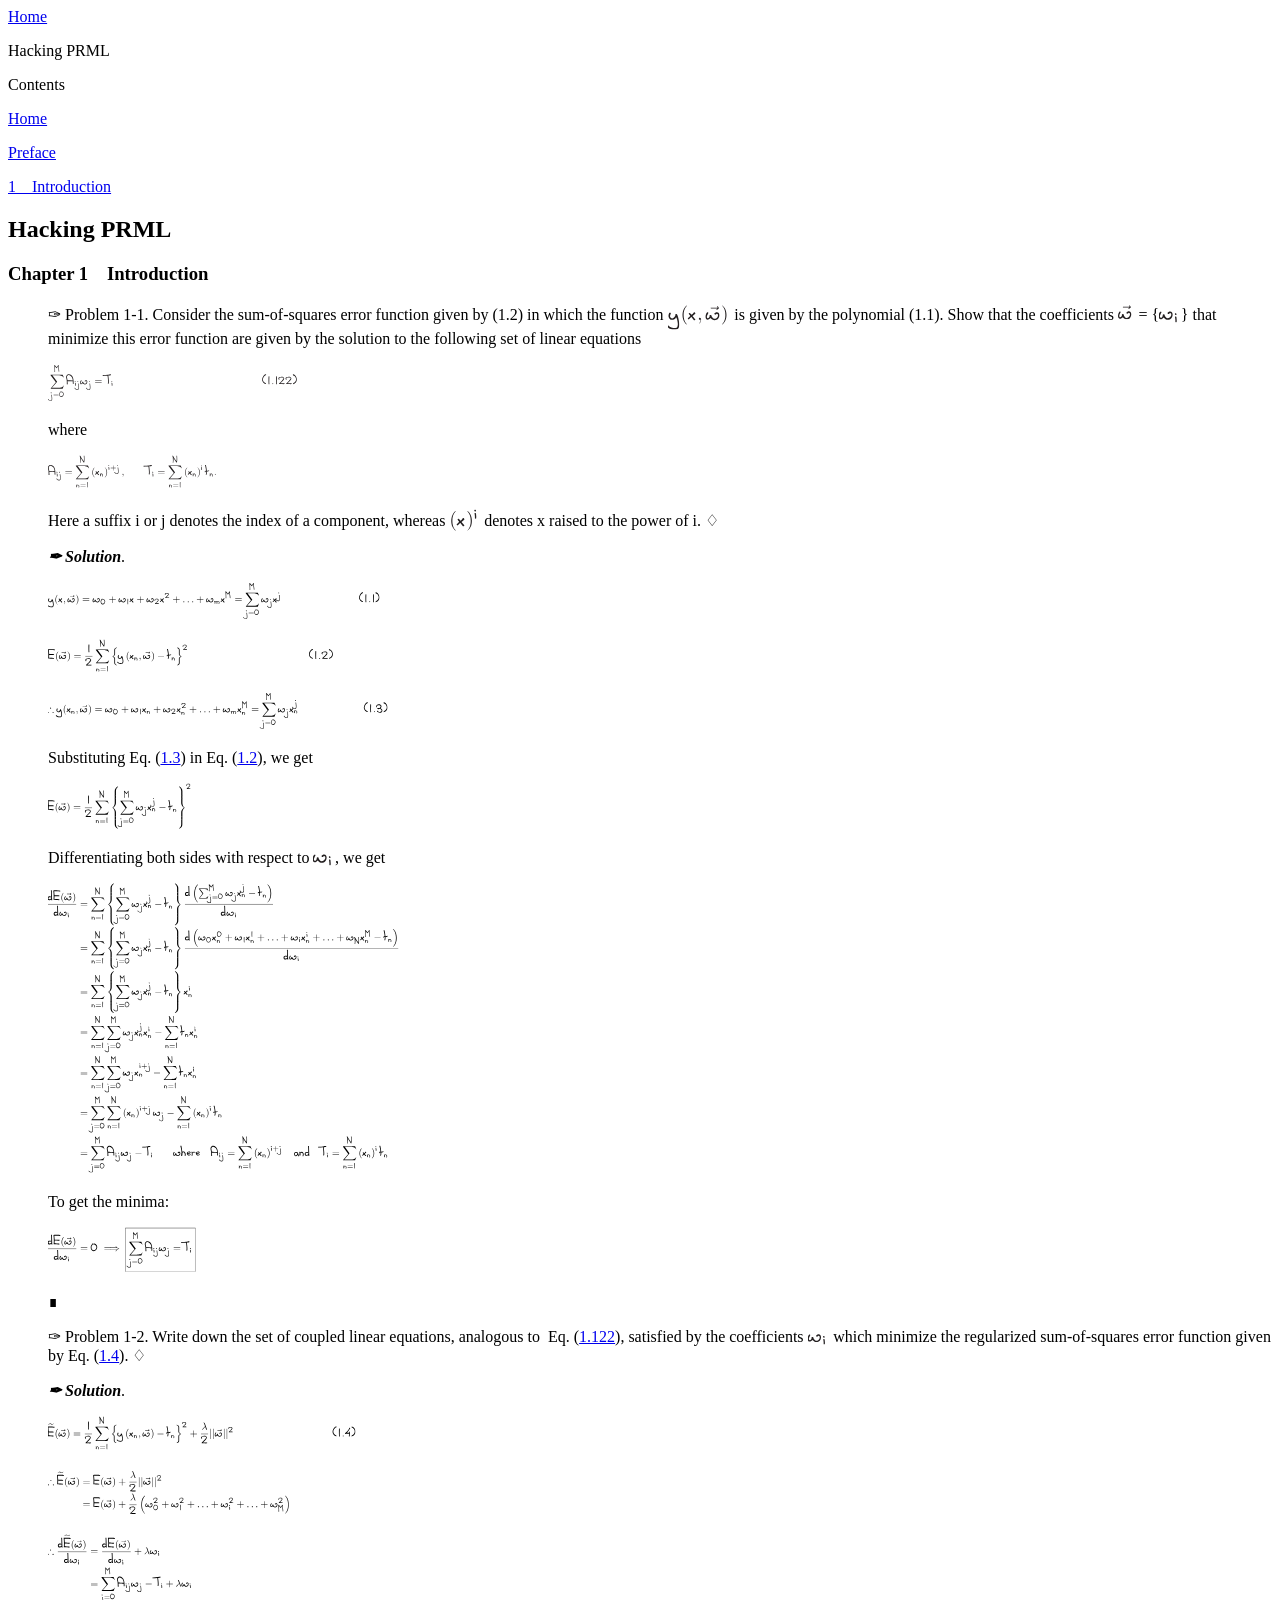
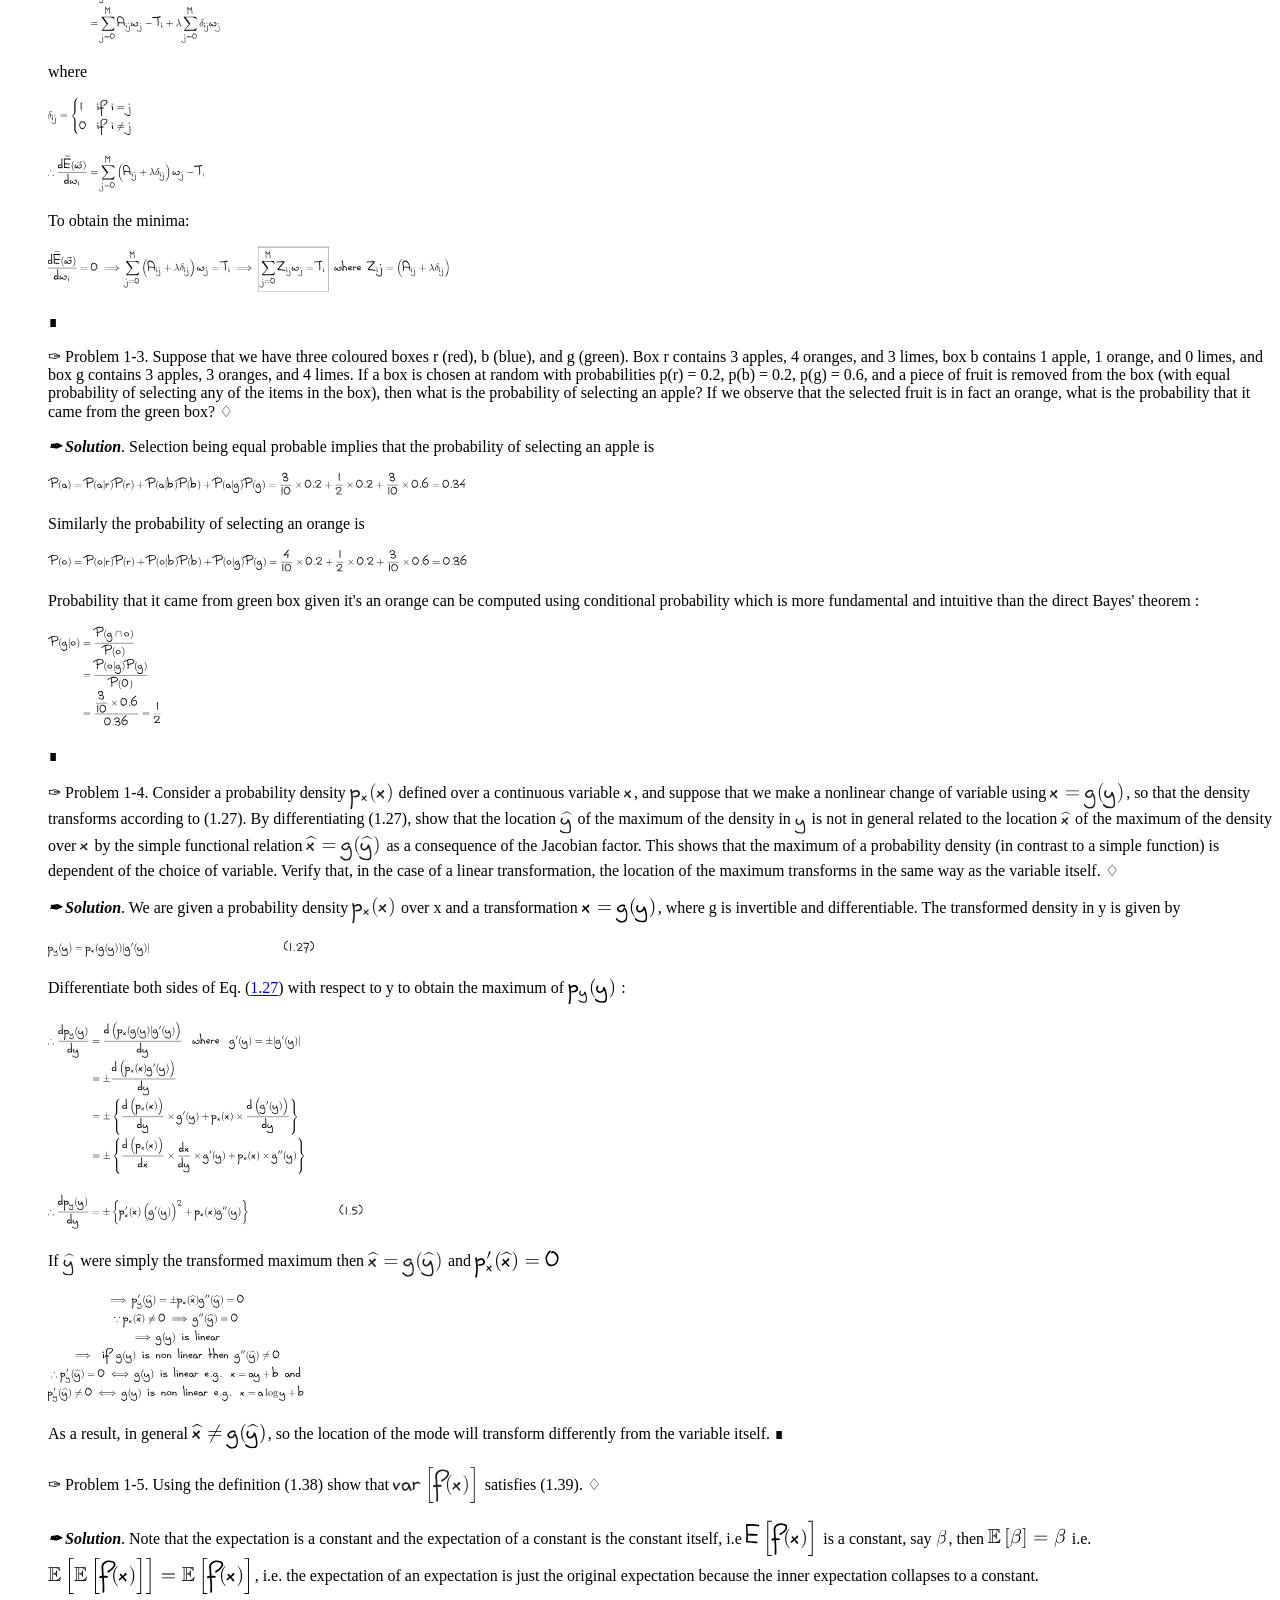
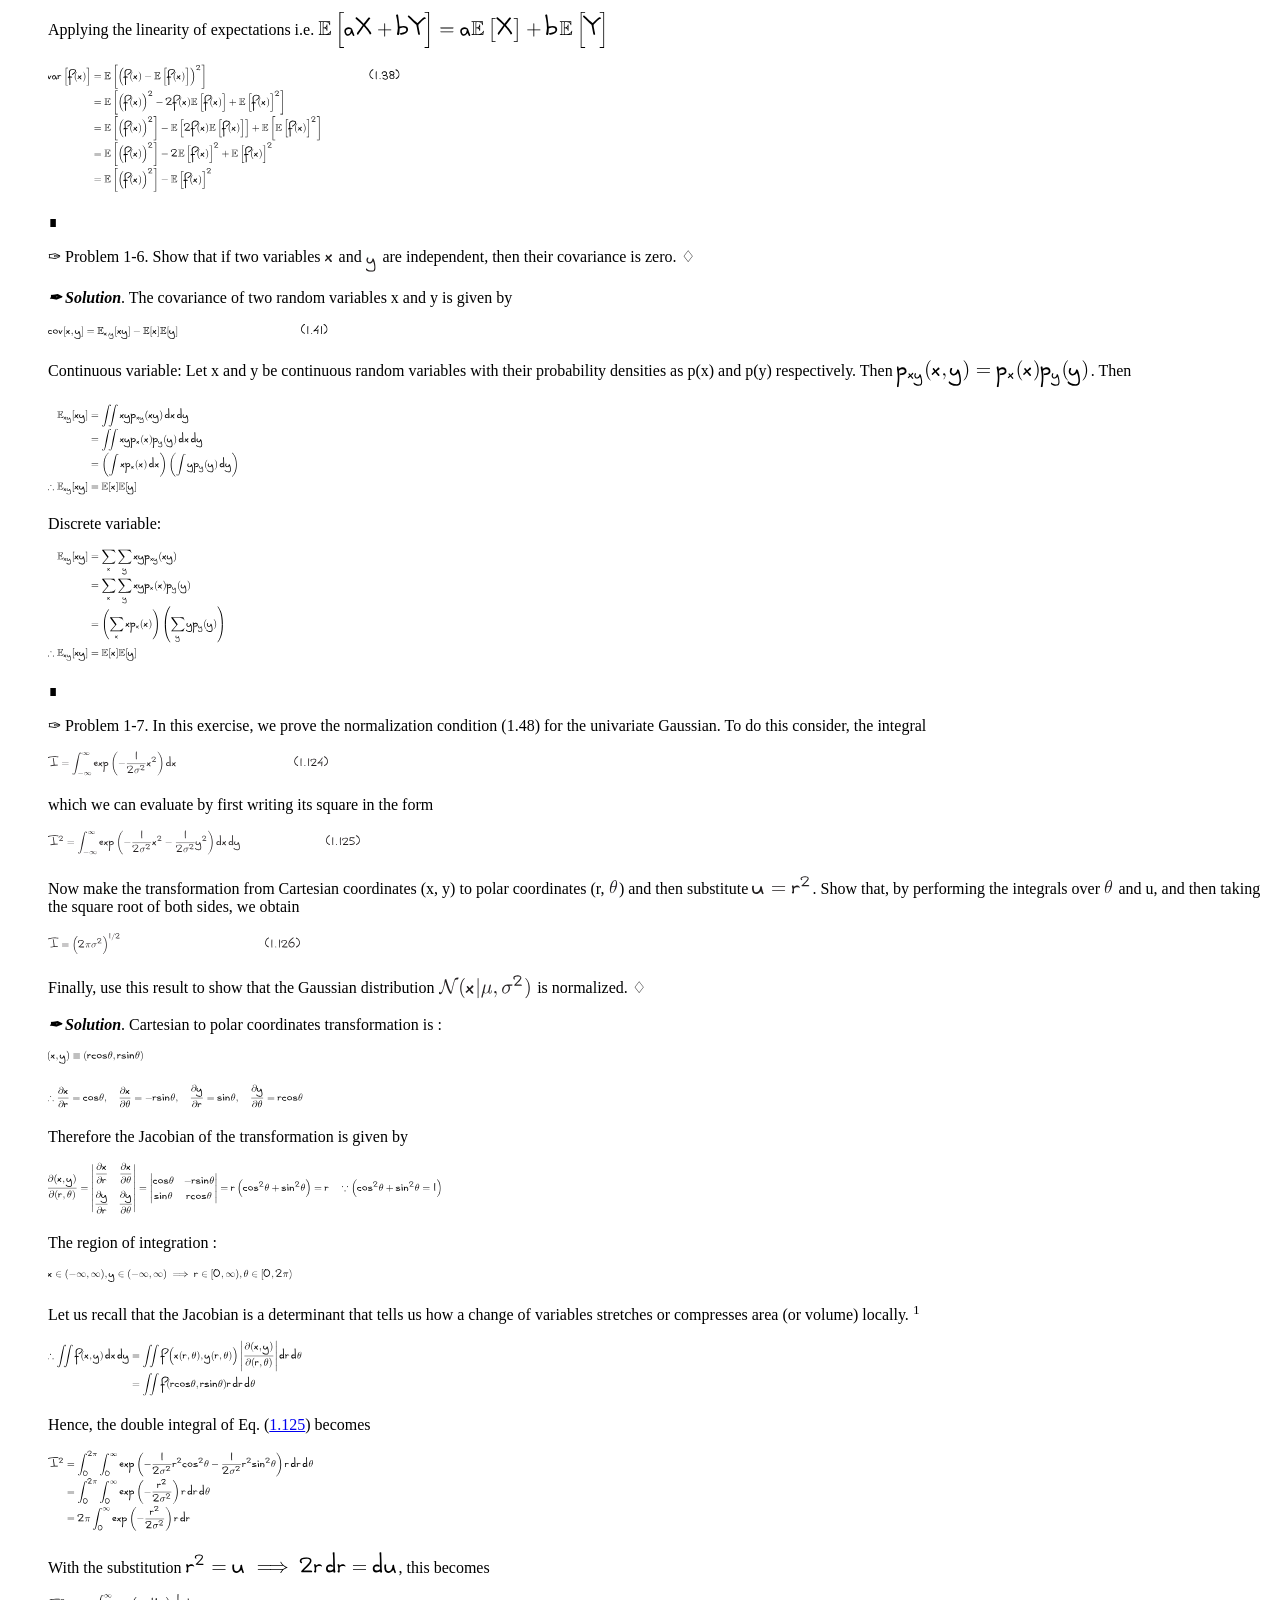
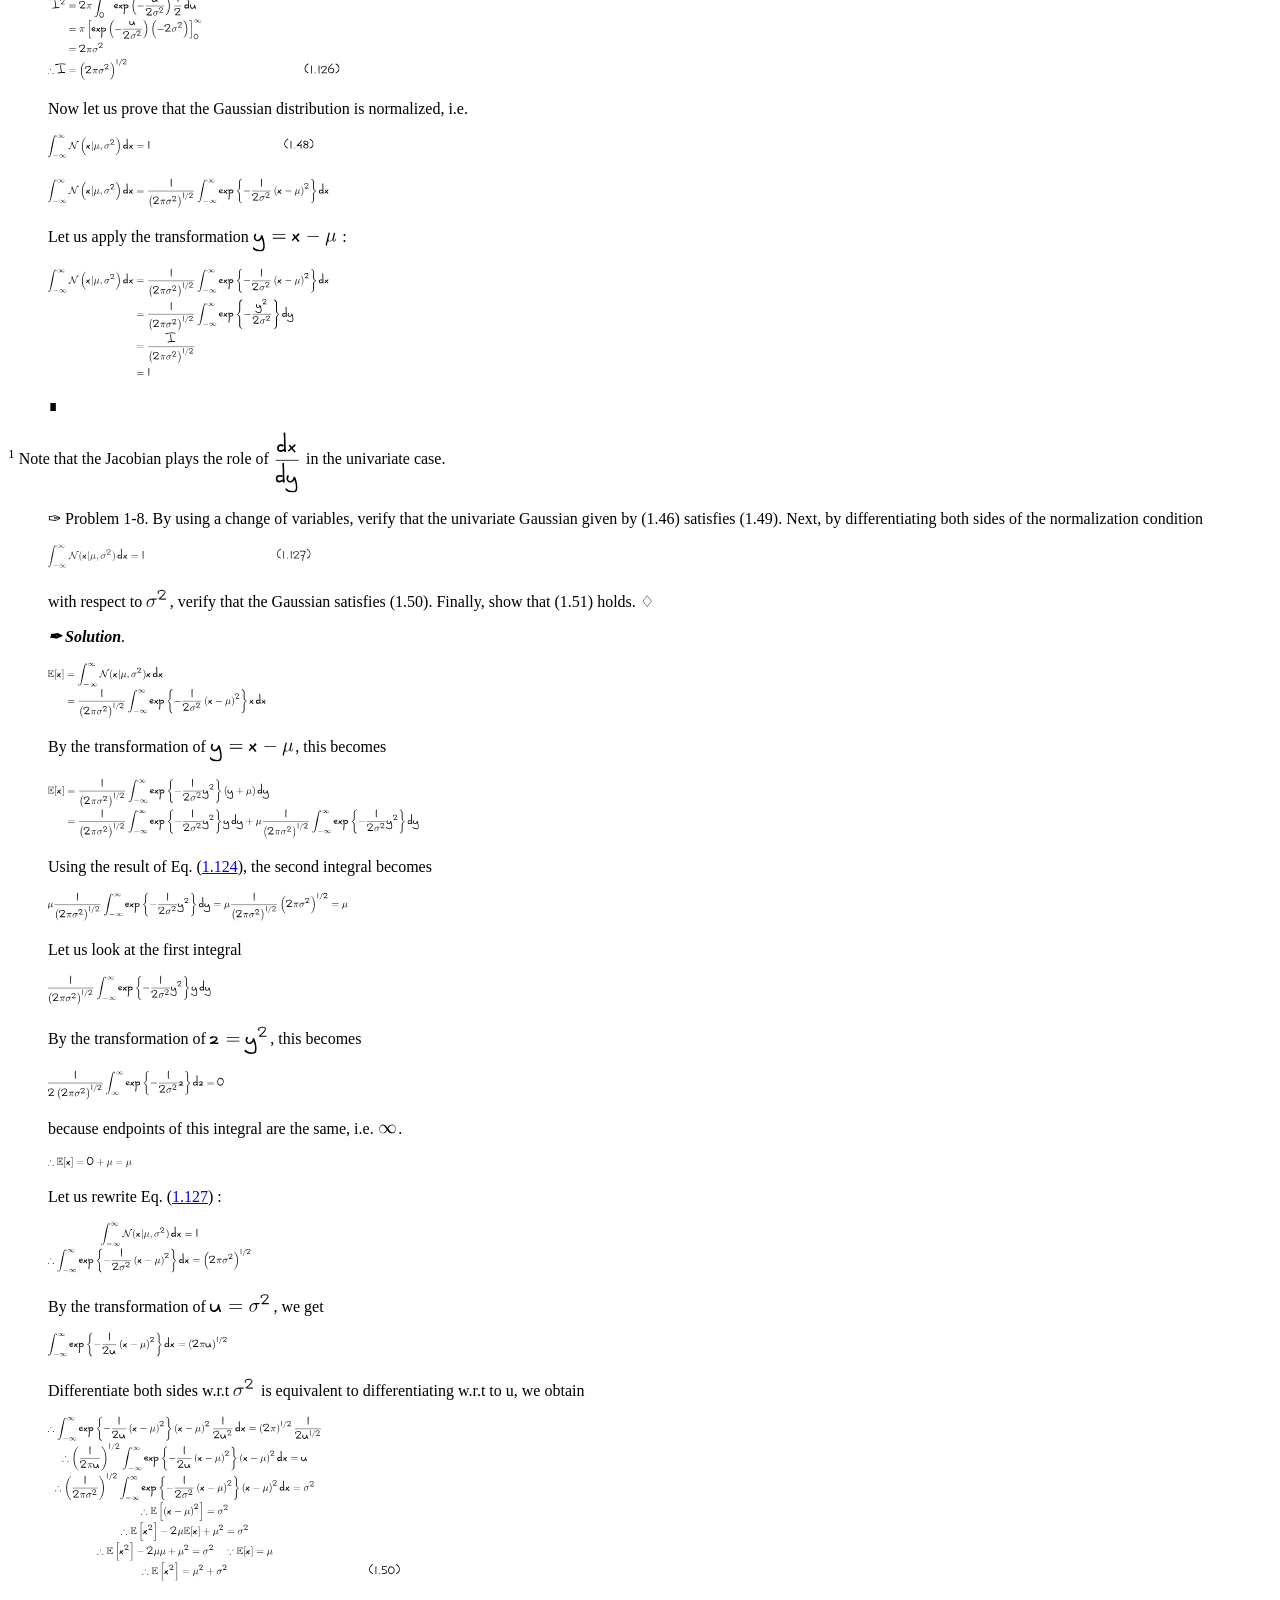
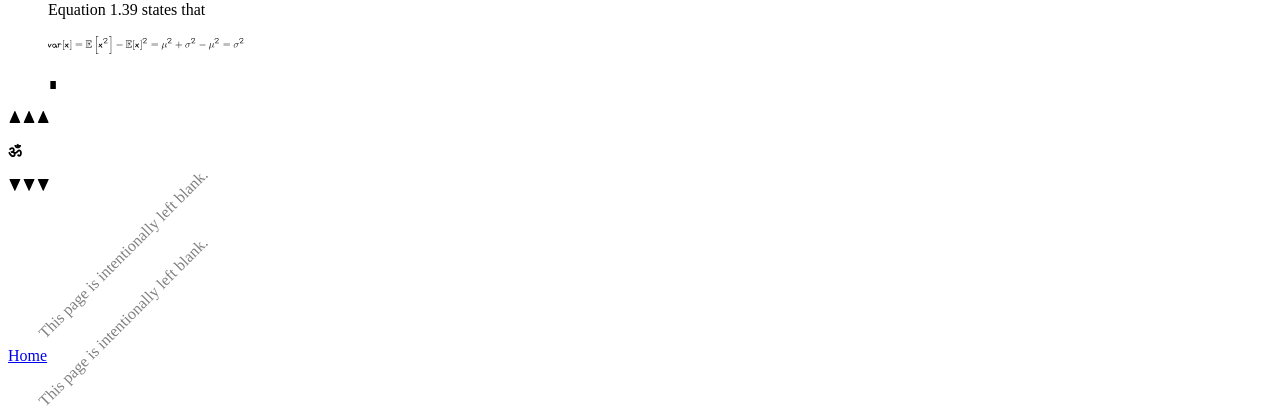
==== Introduction.html @ 2250171c "lwarp generated html" ====
<!DOCTYPE html>
<html lang="en-US">
<head>
<meta charset="UTF-8" />
<meta name="generator" content="LaTeX Lwarp package" />
<meta name="viewport" content="width=device-width, initial-scale=1.0" />
<title>Hacking PRML — Introduction</title>
<link rel="stylesheet" type="text/css" href="lwarp_sagebrush.css" />
</head>
<body>


<a id="prml2latex-autopage-11"></a>
<nav class="topnavigation"><a href="index.html" class="linkhome" >
Home</a></nav>


<div class="bodyandsidetoc">
<div class="sidetoccontainer">


<nav class="sidetoc">


<div class="sidetoctitle">
<p>
<span class="sidetocthetitle">Hacking PRML</span>
</p>
<p>
Contents
</p>
</div>


<div class="sidetoccontents">
<p>
<a href="index.html" class="linkhome" >
Home</a>
</p>
<p>
<a href="Preface.html#autosec-8" class="tocchapter" >
Preface</a>
</p>


<p>
<a href="Introduction.html#autosec-12" class="tocchapter" >
<span class="sectionnumber">1</span>&#x2003;Introduction</a>
</p>


</div>
</nav>
</div>


<main class="bodycontainer">


<section class="textbody">

<h1>Hacking PRML</h1>
<!--
...... chapter Introduction ......
-->
<h3 id="autosec-12">Chapter&nbsp;<span class="sectionnumber">1&#x2003;</span>Introduction</h3>
<a id="prml2latex-autopage-12"></a>
<a id="prml2latex-autofile-2"></a>
<div class="amsthmbodyproblemstyle">

<ul class="list" style="list-style-type:none">


<li>
<p>
<span class="listmarker"><a id="prml2latex-autopage-13"></a>
<span class="amsthmnameproblemstyle">&#x2711; <span class="underline">Problem</span></span><span class="amsthmnumberproblemstyle"> <span class="textup"><span class="underline">1‐1</span></span></span>. </span> Consider the sum‐of‐squares
error function given by (1.2) in which the function <span
      id="lateximage-prml2latex-2"
      class="lateximagesource"
><!--
y(x, w
     ⃗)
--><img
   src="prml2latex-images/430C660BFCEB902F903CAF4CB06759BF.svg"
   alt="\( y(x, \vec {w}) \)"
   role="math"
   style="width:3.92302em ; vertical-align:-0.63538em "
   class="lateximage"
></span> is given by the polynomial (1.1). Show that the coefficients <span
   id="lateximage-prml2latex-3"
   class="lateximagesource"
><!--
w
⃗
--><img
   src="prml2latex-images/718BEB2C785594200C86D8C159D6569E.svg"
   alt="\( \vec {w} \)"
   role="math"
   style="width:1.03017em ; vertical-align:-0.02502em "
   class="lateximage"
></span> = {<span
   id="lateximage-prml2latex-4"
   class="lateximagesource"
><!--
wi
--><img
      src="prml2latex-images/3876085A756CE5FAAEE4A1AC60D9E277.svg"
      alt="\( w_i \)"
      role="math"
      style="width:1.35521em ; vertical-align:-0.18964em "
      class="lateximage"
></span>} that minimize this error function are given by the solution to the following set of linear equations
</p>


<div class="displaymath">

<a id="autoid-1" ></a >

<p>
<span
      id="lateximage-prml2latex-5"
      class="lateximagesource"
><!--
M
X
      Aij wj = Ti   (1.122)
j=0
--><img
      src="prml2latex-images/image-5.svg"
      alt="(1.122–1.122) \{begin}{gather*}   \sum _{j=0}^{M} A_{ij}w_j = T_i \tag {1.122} \label {1.122} \{end}{gather*} "
      style=""
      class="lateximage"
></span>
</p>
</div>

<p>
where
</p>


<div class="displaymath">

<a id="autoid-2" ></a >

<p>
<span
      id="lateximage-prml2latex-6"
      class="lateximagesource"
><!--
        N
        X                          N
                                   X
                  i+j                         i
Aij =         (xn )     ,   Ti =         (xn ) tn .
        n=1                        n=1
--><img
      src="prml2latex-images/image-6.svg"
      alt="(1.1–1.0) \{begin}{gather*}   A_{ij} = \sum _{n=1}^{N} \left (x_n\right )^{i+j}, \qquad T_i = \sum _{n=1}^{N} \left (x_n\right )^i t_n. \{end}{gather*} "
      style=""
      class="lateximage"
></span>
</p>
</div>

<p>
Here a suffix i or j denotes the index of a component, whereas <span
      id="lateximage-prml2latex-7"
      class="lateximagesource"
><!--
(x)i
--><img
   src="prml2latex-images/BEADD9C9FF6D4D2D357179B3F1DDE1F2.svg"
   alt="\( (x)^i \)"
   role="math"
   style="width:1.92738em ; vertical-align:-0.3125em "
   class="lateximage"
></span> denotes x raised to the power of i. <span class="theoremendmark">♢</span>
</p>

</li>

</ul>

</div>
<div class="amsthmproof">
<a id="prml2latex-autopage-26"></a>

<ul class="list" style="list-style-type:none">


<li>
<p>
<span class="listmarker"> <span class="amsthmproofname"><em><b> &#x2712; <span class="underline">Solution</span></b></em>.</span></span>
</p>


<div class="displaymathnumbered">

<a id="autoid-3" ></a >

<p>
<span
      id="lateximage-prml2latex-8"
      class="lateximagesource"
><!--
                                                 M
                                                 X        j
     ⃗ ) = w0 + w1 x + w2 x2 + . . . + wm xM =
y(x, w                                                 wj x   (1.1)
                                                 j=0
--><img
      src="prml2latex-images/image-8.svg"
      alt="(1.1) \{begin}{gather}    y(x, \vec {w}) = w_0 + w_1 x + w_2 x^2 + \ldots + w_m x^M = \sum _{j=0}^{M} w_j x^j \label {1.1} \{end}{gather} "
      style=""
      class="lateximage"
></span>
</p>
</div>



<div class="displaymathnumbered">

<a id="autoid-4" ></a >

<p>
<span
      id="lateximage-prml2latex-9"
      class="lateximagesource"
><!--
         1 Xn                 o2
            N
E(⃗
  w) =       y (xn , w
                     ⃗ ) − tn      (1.2)
         2
           n=1
--><img
      src="prml2latex-images/image-9.svg"
      alt="(1.2) \{begin}{gather}   E(\vec {w}) = \dfrac {1}{2} \sum _{n=1}^{N} \left \{ y\left (x_n, \vec {w}\right ) - t_n\right \}^2 \label {1.2} \{end}{gather} "
      style=""
      class="lateximage"
></span>
</p>
</div>



<div class="displaymathnumbered">

<a id="autoid-5" ></a >

<p>
<span
      id="lateximage-prml2latex-10"
      class="lateximagesource"
><!--
                                                      M
                                                      X         j
         ⃗ ) = w0 + w1 xn + w2 x2
∴ y(xn , w                                      M
                                n + . . . + wm xn =         wj xn   (1.3)
                                                      j=0
--><img
      src="prml2latex-images/image-10.svg"
      alt="(1.3) \{begin}{gather}   \therefore y(x_n, \vec {w}) = w_0 + w_1 x_n + w_2 x_n^2 + \ldots + w_m x_n^M = \sum _{j=0}^{M} w_j x_n^j \label {1.3} \{end}{gather} "
      style=""
      class="lateximage"
></span>
</p>
</div>

<p>
Substituting&nbsp;Eq.&nbsp;<span class="textup">(<a href="Introduction.html#lateximage-prml2latex-10">1.3</a>)</span> in&nbsp;Eq.&nbsp;<span class="textup">(<a href="Introduction.html#lateximage-prml2latex-9">1.2</a>)</span>, we get
</p>


<div class="displaymath">

<a id="autoid-6" ></a >

<p>
<span
      id="lateximage-prml2latex-11"
      class="lateximagesource"
><!--
                                    2
           N 
           X XM                     
                                     
         1                 j
E(⃗
  w) =                  wj xn − tn
         2                          
             n=1 j=0                
--><img
      src="prml2latex-images/image-11.svg"
      alt="(1.4–1.3) \{begin}{gather*}   E(\vec {w}) = \dfrac {1}{2} \sum _{n=1}^{N} \left \{ \sum _{j=0}^{M} w_j x_n^j - t_n \right \}^2 \{end}{gather*} "
      style=""
      class="lateximage"
></span>
</p>
</div>

<p>
Differentiating both sides with respect to <span
      id="lateximage-prml2latex-12"
      class="lateximagesource"
><!--
wi
--><img
      src="prml2latex-images/3876085A756CE5FAAEE4A1AC60D9E277.svg"
      alt="\( w_i \)"
      role="math"
      style="width:1.35521em ; vertical-align:-0.18964em "
      class="lateximage"
></span>, we get
</p>


<div class="displaymath">

<a id="autoid-7" ></a >

<p>
<span
      id="lateximage-prml2latex-13"
      class="lateximagesource"
><!--
                                                           
                                              PM       j
            N                            
                                          d   j=0 wj xn − tn
dE(⃗
   w)       X XM
                                j
        =               wj xn − tn
 dwi                                             dwi
            n=1 j=0                      
                                                                                              
            N 
              X                          
                                           d w0 x0       1               i               M
                                                  n + w1 xn + . . . + wi xn + . . . + wN xn − tn
            X   M
                                j
        =               wj xn − tn
                                                                                  dwi
            n=1 j=0                      
                                         
               M                         
            X X
            N
                                j
                                          
        =               wj xn − tn          xin
                                         
            n=1 j=0                      
            N X
            X M                         N
                                        X
                          j
        =             wj xn xin −             tn xin
            n=1 j=0                     n=1

            N X
            X M                         N
                                        X
                          i+j
        =             wj xn         −         tn xin
            n=1 j=0                     n=1

            M X
            X N                               N
                                              X
                              i+j                       i
        =             (xn )         wj −            (xn ) tn
            j=0 n=1                           n=1

            M
            X                                                   N
                                                                X                                 N
                                                                                                  X
                                                                              i+j                           i
        =         Aij wj − Ti             where         Aij =         (xn )          and   Ti =         (xn ) tn
            j=0                                                 n=1                               n=1
--><img
      src="prml2latex-images/image-13.svg"
      alt="(1.4–1.3) \{begin}{align*}   \dfrac {dE(\vec {w})}{dw_i} &amp;= \sum _{n=1}^{N} \left \{ \sum _{j=0}^{M} w_j x_n^j - t_n \right \} \dfrac {d\left (\sum _{j=0}^{M} w_j x_n^j - t_n\right )}{dw_i} \\ &amp;= \sum _{n=1}^{N} \left \{
\sum _{j=0}^{M} w_j x_n^j - t_n \right \} \dfrac {d\left (w_0 x_n^0 + w_1 x_n^1 + \ldots + w_i x_n^i + \ldots + w_N x_n^M - t_n\right )}{dw_i} \\ &amp;= \sum _{n=1}^{N} \left \{ \sum _{j=0}^{M} w_j x_n^j - t_n \right \} x_n^i \\ &amp;=
\sum _{n=1}^{N} \sum _{j=0}^{M} w_j x_n^j x_n^i - \sum _{n=1}^{N} t_n x_n^i \\ &amp;= \sum _{n=1}^{N} \sum _{j=0}^{M} w_j x_n^{i + j} - \sum _{n=1}^{N} t_n x_n^i \\ &amp;= \sum _{j=0}^{M} \sum _{n=1}^{N} \left (x_n\right )^{i + j} w_j -
\sum _{n=1}^{N} \left (x_n\right )^i t_n \\ &amp;= \sum _{j=0}^M A_{ij} w_j - T_i \qquad \text {where} \quad A_{ij} = \sum _{n=1}^{N} \left (x_n\right )^{i + j} \quad \text {and} \quad T_i = \sum _{n=1}^{N} \left (x_n\right )^i t_n
\{end}{align*} "
      style=""
      class="lateximage"
></span>
</p>
</div>

<p>
To get the minima:
</p>


<div class="displaymath">

<a id="autoid-8" ></a >

<p>
<span
      id="lateximage-prml2latex-14"
      class="lateximagesource"
><!--
                 M
                 X
dE(⃗
   w)
        = 0 =⇒         Aij wj = Ti
 dwi             j=0
--><img
      src="prml2latex-images/image-14.svg"
      alt="(1.4–1.3) \{begin}{gather*}   \dfrac {dE(\vec {w})}{dw_i} = 0 \implies \boxed {\sum _{j=0}^M A_{ij} w_j = T_i} \{end}{gather*} "
      style=""
      class="lateximage"
></span>
</p>
</div>

<p>
<span class="theoremendmark">&#x220E;</span>
</p>

</li>

</ul>

</div>
<div class="amsthmbodyproblemstyle">

<ul class="list" style="list-style-type:none">


<li>
<p>
<span class="listmarker"><a id="prml2latex-autopage-41"></a>
<span class="amsthmnameproblemstyle">&#x2711; <span class="underline">Problem</span></span><span class="amsthmnumberproblemstyle"> <span class="textup"><span class="underline">1‐2</span></span></span>. </span> Write down the set of
coupled linear equations, analogous to &nbsp;Eq.&nbsp;<span class="textup">(<a href="Introduction.html#lateximage-prml2latex-5">1.122</a>)</span>, satisfied by the coefficients <span
      id="lateximage-prml2latex-15"
      class="lateximagesource"
><!--
wi
--><img
   src="prml2latex-images/3876085A756CE5FAAEE4A1AC60D9E277.svg"
   alt="\( w_i \)"
   role="math"
   style="width:1.35521em ; vertical-align:-0.18964em "
   class="lateximage"
></span> which minimize the regularized sum‐of‐squares error function given by&nbsp;Eq.&nbsp;<span class="textup">(<a href="Introduction.html#lateximage-prml2latex-16">1.4</a>)</span>. <span class="theoremendmark">♢</span>
</p>

</li>

</ul>

</div>
<div class="amsthmproof">
<a id="prml2latex-autopage-44"></a>

<ul class="list" style="list-style-type:none">


<li>
<p>
<span class="listmarker"> <span class="amsthmproofname"><em><b> &#x2712; <span class="underline">Solution</span></b></em>.</span></span>
</p>



<div class="displaymathnumbered">

<a id="autoid-9" ></a >

<p>
<span
      id="lateximage-prml2latex-16"
      class="lateximagesource"
><!--
       1 Xn                o2 λ
         N
e
E(⃗
  w) =     y (xn , w            w||2
                   ⃗ ) − tn + ||⃗      (1.4)
       2                      2
         n=1
--><img
      src="prml2latex-images/image-16.svg"
      alt="(1.4) \{begin}{gather}   \widetilde {E}(\vec {w}) = \dfrac {1}{2} \sum _{n=1}^{N} \left \{ y\left (x_n, \vec {w}\right ) - t_n\right \}^2 + \dfrac {\lambda }{2} ||\vec {w}||^2 \label {1.4} \{end}{gather} "
      style=""
      class="lateximage"
></span>
</p>
</div>



<div class="displaymath">

<a id="autoid-10" ></a >

<p>
<span
      id="lateximage-prml2latex-17"
      class="lateximagesource"
><!--
  e             λ
∴ E(⃗
    w) = E(⃗      w||2
           w) + ||⃗
                2                                   
                λ
       = E(⃗
           w) +    w2    2            2            2
                    0 + w1 + . . . + wi + . . . + wM
                2
--><img
      src="prml2latex-images/image-17.svg"
      alt="(1.5–1.4) \{begin}{align*}   \therefore \widetilde {E}(\vec {w}) &amp;= E(\vec {w}) + \dfrac {\lambda }{2} ||\vec {w}||^2 \\ &amp;= E(\vec {w}) + \dfrac {\lambda }{2} \left (w_0^2 + w_1^2 + \ldots + w_i^2 + \ldots + w_M^2\right )
\{end}{align*} "
      style=""
      class="lateximage"
></span>
</p>
</div>



<div class="displaymath">

<a id="autoid-11" ></a >

<p>
<span
      id="lateximage-prml2latex-18"
      class="lateximagesource"
><!--
     e
    dE(⃗
       w)       dE(⃗
                   w)
∴           =       + λwi
     dwi       dwi
              M
              X
            =   Aij wj − Ti + λwi
                j=0

                M
                X                       M
                                        X
            =         Aij wj − Ti + λ         δij wj
                j=0                     j=0
--><img
      src="prml2latex-images/image-18.svg"
      alt="(1.5–1.4) \{begin}{align*}   \therefore \dfrac {d\widetilde {E}(\vec {w})}{dw_i} &amp;= \dfrac {dE(\vec {w})}{dw_i} + \lambda w_i \\ &amp;= \sum _{j=0}^M A_{ij} w_j - T_i + \lambda w_i \\ &amp;= \sum _{j=0}^M A_{ij} w_j - T_i +
\lambda \sum _{j=0}^M \delta _{ij} w_j \{end}{align*} "
      style=""
      class="lateximage"
></span>
</p>
</div>

<p>
where
</p>


<div class="displaymath">

<a id="autoid-12" ></a >

<p>
<span
      id="lateximage-prml2latex-19"
      class="lateximagesource"
><!--
      
      1 if i = j
δij =
      0 if i ̸= j
--><img
      src="prml2latex-images/image-19.svg"
      alt="(1.5–1.4) \{begin}{gather*}   \delta _{ij} = \begin{cases} 1 &amp; \text {if } i = j \\ 0 &amp; \text {if } i \neq j \end {cases} \{end}{gather*} "
      style=""
      class="lateximage"
></span>
</p>
</div>



<div class="displaymath">

<a id="autoid-13" ></a >

<p>
<span
      id="lateximage-prml2latex-20"
      class="lateximagesource"
><!--
     e          M 
                X               
    dE(⃗
       w)
∴           =         Aij + λδij wj − Ti
     dwi        j=0
--><img
      src="prml2latex-images/image-20.svg"
      alt="(1.5–1.4) \{begin}{gather*}   \therefore \dfrac {d\widetilde {E}(\vec {w})}{dw_i} = \sum _{j=0}^M\left (A_{ij} + \lambda \delta _{ij}\right ) w_j - T_i \{end}{gather*} "
      style=""
      class="lateximage"
></span>
</p>
</div>

<p>
To obtain the minima:
</p>


<div class="displaymath">

<a id="autoid-14" ></a >

<p>
<span
      id="lateximage-prml2latex-21"
      class="lateximagesource"
><!--
 e               M 
                 X                          M
                                             X                                    
dE(⃗
   w)
        = 0 =⇒         Aij + λδij wj = Ti =⇒   Zij wj = Ti where Zi j = Aij + λδij
 dwi             j=0                         j=0
--><img
      src="prml2latex-images/image-21.svg"
      alt="(1.5–1.4) \{begin}{gather*}   \dfrac {d\widetilde {E}(\vec {w})}{dw_i} = 0 \implies \sum _{j=0}^M\left (A_{ij} + \lambda \delta _{ij}\right ) w_j = T_i \implies \boxed {\sum _{j=0}^M Z_{ij} w_j = T_i} \text { where } Z_ij = \left
(A_{ij} + \lambda \delta _{ij}\right ) \{end}{gather*} "
      style=""
      class="lateximage"
></span>
</p>
</div>

<p>
<span class="theoremendmark">&#x220E;</span>
</p>

</li>

</ul>

</div>
<div class="amsthmbodyproblemstyle">

<ul class="list" style="list-style-type:none">


<li>
<p>
<span class="listmarker"><a id="prml2latex-autopage-57"></a>
<span class="amsthmnameproblemstyle">&#x2711; <span class="underline">Problem</span></span><span class="amsthmnumberproblemstyle"> <span class="textup"><span class="underline">1‐3</span></span></span>. </span> Suppose that we have three
coloured boxes r (red), b (blue), and g (green). Box r contains 3 apples, 4 oranges, and 3 limes, box b contains 1 apple, 1 orange, and 0 limes, and box g contains 3 apples, 3 oranges, and 4 limes. If a box is chosen at random with
probabilities p(r) = 0.2, p(b) = 0.2, p(g) = 0.6, and a piece of fruit is removed from the box (with equal probability of selecting any of the items in the box), then what is the probability of selecting an apple? If we observe that the
selected fruit is in fact an orange, what is the probability that it came from the green box? <span class="theoremendmark">♢</span>
</p>

</li>

</ul>

</div>
<div class="amsthmproof">
<a id="prml2latex-autopage-58"></a>

<ul class="list" style="list-style-type:none">


<li>
<p>
<span class="listmarker"> <span class="amsthmproofname"><em><b> &#x2712; <span class="underline">Solution</span></b></em>.</span></span> Selection being equal probable implies that the probability of selecting an apple is
</p>


<div class="displaymath">

<a id="autoid-15" ></a >

<p>
<span
      id="lateximage-prml2latex-22"
      class="lateximagesource"
><!--
                                                 3        1         3
P(a) = P(a|r)P(r) + P(a|b)P(b) + P(a|g)P(g) =      × 0.2 + × 0.2 +    × 0.6 = 0.34
                                                10        2        10
--><img
      src="prml2latex-images/image-22.svg"
      alt="(1.5–1.4) \{begin}{gather*}   P(a) = P(a | r) P(r) + P(a | b) P(b) + P(a | g) P(g) = \dfrac {3}{10} \times 0.2 + \dfrac {1}{2} \times 0.2 + \dfrac {3}{10} \times 0.6 = 0.34 \{end}{gather*} "
      style=""
      class="lateximage"
></span>
</p>
</div>

<p>
Similarly the probability of selecting an orange is
</p>


<div class="displaymath">

<a id="autoid-16" ></a >

<p>
<span
      id="lateximage-prml2latex-23"
      class="lateximagesource"
><!--
                                                 4        1         3
P(o) = P(o|r)P(r) + P(o|b)P(b) + P(o|g)P(g) =      × 0.2 + × 0.2 +    × 0.6 = 0.36
                                                10        2        10
--><img
      src="prml2latex-images/image-23.svg"
      alt="(1.5–1.4) \{begin}{gather*}   P(o) = P(o | r) P(r) + P(o | b) P(b) + P(o | g) P(g) = \dfrac {4}{10} \times 0.2 + \dfrac {1}{2} \times 0.2 + \dfrac {3}{10} \times 0.6 = 0.36 \{end}{gather*} "
      style=""
      class="lateximage"
></span>
</p>
</div>

<p>
Probability that it came from green box given it's an orange can be computed using conditional probability which is more fundamental and intuitive than the direct Bayes' theorem :
</p>


<div class="displaymath">

<a id="autoid-17" ></a >

<p>
<span
      id="lateximage-prml2latex-24"
      class="lateximagesource"
><!--
           P(g ∩ o)
P(g|o) =
            P(o)
           P(o|g)P(g)
      =
           P(0)
         3
           × 0.6   1
      = 10       =
          0.36     2
--><img
      src="prml2latex-images/image-24.svg"
      alt="(1.5–1.4) \{begin}{align*}   P(g | o) &amp;= \dfrac {P(g \cap o)}{P(o)} \\ &amp;= \dfrac {P(o | g) P(g)}{P(0)} \\ &amp;= \dfrac {\dfrac {3}{10} \times 0.6}{0.36} = \dfrac {1}{2} \{end}{align*} "
      style=""
      class="lateximage"
></span>
</p>
</div>

<p>
<span class="theoremendmark">&#x220E;</span>
</p>

</li>

</ul>

</div>
<div class="amsthmbodyproblemstyle">

<ul class="list" style="list-style-type:none">


<li>
<p>
<span class="listmarker"><a id="prml2latex-autopage-65"></a>
<span class="amsthmnameproblemstyle">&#x2711; <span class="underline">Problem</span></span><span class="amsthmnumberproblemstyle"> <span class="textup"><span class="underline">1‐4</span></span></span>. </span> Consider a probability
density <span
      id="lateximage-prml2latex-25"
      class="lateximagesource"
><!--
px (x)
--><img
   src="prml2latex-images/335AE5B809A033D13181FDA533A18204.svg"
   alt="\( p_x(x) \)"
   role="math"
   style="width:2.79497em ; vertical-align:-0.72632em "
   class="lateximage"
></span> defined over a continuous variable <span
   id="lateximage-prml2latex-26"
   class="lateximagesource"
><!--
x
--><img
   src="prml2latex-images/F7AE1A92BBF3A6F92B497AD182CCAE54.svg"
   alt="\( x \)"
   role="math"
   style="width:0.63008em ; vertical-align:-0.03326em "
   class="lateximage"
></span>, and suppose that we make a nonlinear change of variable using <span
   id="lateximage-prml2latex-27"
   class="lateximagesource"
><!--
x = g(y)
--><img
   src="prml2latex-images/6008B45E81D750979283DE941E72C250.svg"
   alt="\( x = g(y) \)"
   role="math"
   style="width:4.74423em ; vertical-align:-0.65857em "
   class="lateximage"
></span>, so that the density transforms according to (1.27). By differentiating (1.27), show that the location <span
   id="lateximage-prml2latex-28"
   class="lateximagesource"
><!--
y
b
--><img
   src="prml2latex-images/39033BE3255205E23F3436DF6750E44B.svg"
   alt="\( \widehat {y} \)"
   role="math"
   style="height:1.53816em ; vertical-align:-0.63538em "
   class="lateximage"
></span> of the maximum of the density in <span
   id="lateximage-prml2latex-29"
   class="lateximagesource"
><!--
y
--><img
   src="prml2latex-images/D90B03B2FCB9CE7D9F2F1D60E738CCAA.svg"
   alt="\( y \)"
   role="math"
   style="width:0.79518em ; vertical-align:-0.63538em "
   class="lateximage"
></span> is not in general related to the location <span
   id="lateximage-prml2latex-30"
   class="lateximagesource"
><!--
x
b
--><img
   src="prml2latex-images/381D9D580DE6FAB71C4D374B6FC7CC99.svg"
   alt="\( \widehat {x} \)"
   role="math"
   style="height:0.93605em ; vertical-align:-0.03326em "
   class="lateximage"
></span> of the maximum of the density over <span
   id="lateximage-prml2latex-31"
   class="lateximagesource"
><!--
x
--><img
   src="prml2latex-images/F7AE1A92BBF3A6F92B497AD182CCAE54.svg"
   alt="\( x \)"
   role="math"
   style="width:0.63008em ; vertical-align:-0.03326em "
   class="lateximage"
></span> by the simple functional relation <span
   id="lateximage-prml2latex-32"
   class="lateximagesource"
><!--
x = g(b
b     y)
--><img
   src="prml2latex-images/0017FB5BFCA5FE2125C9996CC16C4018.svg"
   alt="\( \widehat {x} = g(\widehat {y}) \)"
   role="math"
   style="width:4.74423em ; vertical-align:-0.65857em "
   class="lateximage"
></span> as a consequence of the Jacobian factor. This shows that the maximum of a probability density (in contrast to a simple function) is dependent of the choice of variable. Verify that, in the case of a linear transformation, the
location of the maximum transforms in the same way as the variable itself. <span class="theoremendmark">♢</span>
</p>

</li>

</ul>

</div>
<div class="amsthmproof">
<a id="prml2latex-autopage-82"></a>

<ul class="list" style="list-style-type:none">


<li>
<p>
<span class="listmarker"> <span class="amsthmproofname"><em><b> &#x2712; <span class="underline">Solution</span></b></em>.</span></span> We are given a probability density <span
      id="lateximage-prml2latex-33"
      class="lateximagesource"
><!--
px (x)
--><img
   src="prml2latex-images/335AE5B809A033D13181FDA533A18204.svg"
   alt="\( p_x(x) \)"
   role="math"
   style="width:2.79497em ; vertical-align:-0.72632em "
   class="lateximage"
></span> over x and a transformation <span
   id="lateximage-prml2latex-34"
   class="lateximagesource"
><!--
x = g(y)
--><img
      src="prml2latex-images/F615BFDA8F37F59B5D3215524D30DE0E.svg"
      alt="\( x=g(y) \)"
      role="math"
      style="width:4.74423em ; vertical-align:-0.65857em "
      class="lateximage"
></span>, where g is invertible and differentiable. The transformed density in y is given by
</p>


<div class="displaymath">

<a id="autoid-18" ></a >

<p>
<span
      id="lateximage-prml2latex-35"
      class="lateximagesource"
><!--
py (y) = px (g(y))|g′ (y)|   (1.27)
--><img
      src="prml2latex-images/image-35.svg"
      alt="(1.27–1.27) \{begin}{gather*}   p_y(y) = p_x(g(y)) |g&apos;(y)| \tag {1.27}\label {1.27} \{end}{gather*} "
      style=""
      class="lateximage"
></span>
</p>
</div>

<p>
Differentiate both sides of&nbsp;Eq.&nbsp;<span class="textup">(<a href="Introduction.html#lateximage-prml2latex-35">1.27</a>)</span> with respect to y to obtain the maximum of <span
      id="lateximage-prml2latex-36"
      class="lateximagesource"
><!--
py (y)
--><img
      src="prml2latex-images/ADB02CD3B4F67D28840EBD0AFE3EF110.svg"
      alt="\( p_y(y) \)"
      role="math"
      style="width:3.07564em ; vertical-align:-0.72632em "
      class="lateximage"
></span> :
</p>


<div class="displaymath">

<a id="autoid-19" ></a >

<p>
<span
      id="lateximage-prml2latex-37"
      class="lateximagesource"
><!--
                                   
    dpy (y)       d px (g(y)|g′ (y)
∴             =                         where g′ (y) = ±|g′ (y)|
      dy                  dy
                                 
                   d px (x)g′ (y)
              =±
                        dy
                                                            
                     d px (x)                          d g′ (y) 
              =±                  × g′ (y) + px (x) ×
                       dy                                dy    
                                                               
                     d px (x)      dx                            
              =±                  ×    × g′ (y) + px (x) × g′′ (y)
                         dx        dy                            
--><img
      src="prml2latex-images/image-37.svg"
      alt="(1.5–1.4) \{begin}{align*}   \therefore \dfrac {dp_y(y)}{dy} &amp;= \dfrac {d \left (p_x(g(y) |g&apos;(y)\right )}{dy} \quad \text {where} \quad g&apos;(y) = \pm |g&apos;(y)| \\ &amp;= \pm \dfrac {d\left (p_x(x) g&apos;(y)\right
)}{dy} \\ &amp;= \pm \left \{\dfrac {d\left (p_x(x)\right )}{dy} \times g&apos;(y) + p_x(x) \times \dfrac {d\left (g&apos;(y)\right )}{dy} \right \} \\ &amp;= \pm \left \{\dfrac {d\left (p_x(x)\right )}{dx} \times \dfrac {dx}{dy} \times
g&apos;(y) + p_x(x) \times g&apos;&apos;(y)\right \} \{end}{align*} "
      style=""
      class="lateximage"
></span>
</p>
</div>



<div class="displaymathnumbered">

<a id="autoid-20" ></a >

<p>
<span
      id="lateximage-prml2latex-38"
      class="lateximagesource"
><!--
    dpy (y)                   2              
∴             = ± p′x (x) g′ (y) + px (x)g′′ (y)    (1.5)
      dy
--><img
      src="prml2latex-images/image-38.svg"
      alt="(1.5) \{begin}{gather}   \therefore \dfrac {dp_y(y)}{dy} = \pm \left \{p&apos;_x(x) \left (g&apos;(y)\right )^2 + p_x(x) g&apos;&apos;(y)\right \} \{end}{gather} "
      style=""
      class="lateximage"
></span>
</p>
</div>

<p>
If <span
      id="lateximage-prml2latex-39"
      class="lateximagesource"
><!--
y
b
--><img
   src="prml2latex-images/39033BE3255205E23F3436DF6750E44B.svg"
   alt="\( \widehat {y} \)"
   role="math"
   style="height:1.53816em ; vertical-align:-0.63538em "
   class="lateximage"
></span> were simply the transformed maximum then <span
   id="lateximage-prml2latex-40"
   class="lateximagesource"
><!--
x = g(b
b     y)
--><img
   src="prml2latex-images/0017FB5BFCA5FE2125C9996CC16C4018.svg"
   alt="\( \widehat {x} = g(\widehat {y}) \)"
   role="math"
   style="width:4.74423em ; vertical-align:-0.65857em "
   class="lateximage"
></span> and <span
   id="lateximage-prml2latex-41"
   class="lateximagesource"
><!--
p′x (b
     x) = 0
--><img
      src="prml2latex-images/BACC3075A697E8A2F1C7AFD82FDD3494.svg"
      alt="\( p&apos;_x(\widehat {x}) = 0 \)"
      role="math"
      style="width:5.41165em ; vertical-align:-0.72632em "
      class="lateximage"
></span>
</p>


<div class="displaymath">

<a id="autoid-21" ></a >

<p>
<span
      id="lateximage-prml2latex-42"
      class="lateximagesource"
><!--
             =⇒ p′y (b         x)g′′ (b
                     y) = ±px (b      y) = 0
                    x) ̸= 0 =⇒ g′′ (b
              ∵ px (b               y) = 0
                  =⇒ g(y) is linear
     =⇒    if g(y) is non linear then g′′ (b
                                           y) ̸= 0
∴ p′y (b
       y) = 0 ⇐⇒ g(y) is linear e.g. x = ay + b and
p′y (b
     y) ̸= 0 ⇐⇒ g(y) is non linear e.g. x = a log y + b
--><img
      src="prml2latex-images/image-42.svg"
      alt="(1.6–1.5) \{begin}{gather*}   \implies p&apos;_y(\widehat {y}) = \pm p_x(\widehat {x}) g&apos;&apos;(\widehat {y}) = 0\\ \because p_x(\widehat {x}) \neq 0 \implies g&apos;&apos;(\widehat {y}) = 0 \\ \implies g(y) \text { is
linear} \\ \implies \text { if } g(y) \text { is non linear then } g&apos;&apos;(\widehat {y}) \neq 0 \\ \therefore p&apos;_y(\widehat {y}) = 0 \iff g(y) \text { is linear e.g. } x = ay + b \text { and} \\ p&apos;_y(\widehat {y}) \neq 0
\iff g(y) \text { is non linear e.g. } x = a\log y + b \{end}{gather*} "
      style=""
      class="lateximage"
></span>
</p>
</div>

<p>
As a result, in general <span
      id="lateximage-prml2latex-43"
      class="lateximagesource"
><!--
x ̸= g(b
b      y)
--><img
   src="prml2latex-images/E3620F1C065D22EF783C4F0B312A77EC.svg"
   alt="\( \widehat {x} \neq g(\widehat {y}) \)"
   role="math"
   style="width:4.74423em ; vertical-align:-0.65857em "
   class="lateximage"
></span>, so the location of the mode will transform differently from the variable itself. <span class="theoremendmark">&#x220E;</span>
</p>

</li>

</ul>

</div>
<div class="amsthmbodyproblemstyle">

<ul class="list" style="list-style-type:none">


<li>
<p>
<span class="listmarker"><a id="prml2latex-autopage-105"></a>
<span class="amsthmnameproblemstyle">&#x2711; <span class="underline">Problem</span></span><span class="amsthmnumberproblemstyle"> <span class="textup"><span class="underline">1‐5</span></span></span>. </span> Using the definition (1.38)
show that <span
      id="lateximage-prml2latex-44"
      class="lateximagesource"
><!--
   h     i
var f(x)
--><img
   src="prml2latex-images/B84E6A65C4696D55D86BEFFD295371C5.svg"
   alt="\( var\left [f (x)\right ] \)"
   role="math"
   style="width:5.48604em ; vertical-align:-0.81252em "
   class="lateximage"
></span> satisfies (1.39). <span class="theoremendmark">♢</span>
</p>

</li>

</ul>

</div>
<div class="amsthmproof">
<a id="prml2latex-autopage-108"></a>

<ul class="list" style="list-style-type:none">


<li>
<p>
<span class="listmarker"> <span class="amsthmproofname"><em><b> &#x2712; <span class="underline">Solution</span></b></em>.</span></span> Note that the expectation is a constant and the expectation of a constant is the constant itself, i.e <span
      id="lateximage-prml2latex-45"
      class="lateximagesource"
><!--
 h    i
E f(x)
--><img
   src="prml2latex-images/0431B4EA555DF7F34B640AEF1397668A.svg"
   alt="\( E\left [f(x)\right ] \)"
   role="math"
   style="width:4.59126em ; vertical-align:-0.81252em "
   class="lateximage"
></span> is a constant, say <span
   id="lateximage-prml2latex-46"
   class="lateximagesource"
><!--
β
--><img
   src="prml2latex-images/3FE109D630804A7D97A7B96F3F8131F7.svg"
   alt="\( \beta   \)"
   role="math"
   style="width:0.80312em ; vertical-align:-0.24306em "
   class="lateximage"
></span>, then <span
   id="lateximage-prml2latex-47"
   class="lateximagesource"
><!--
E [β] = β
--><img
   src="prml2latex-images/BEBA6BCC02D18E6F1135E55DD6F00CCE.svg"
   alt="\( \mathbb {E}\left [\beta \right ] = \beta   \)"
   role="math"
   style="width:4.98514em ; vertical-align:-0.3125em "
   class="lateximage"
></span> i.e. <span
   id="lateximage-prml2latex-48"
   class="lateximagesource"
><!--
 h h    ii  h     i
E E f(x) = E f(x)
--><img
      src="prml2latex-images/993F6F07FB2F35F47B2185AA129A4D56.svg"
      alt="\( \mathbb {E}\left [\mathbb {E}\left [f(x)\right ]\right ] = \mathbb {E}\left [f(x)\right ] \)"
      role="math"
      style="width:12.91782em ; vertical-align:-0.81252em "
      class="lateximage"
></span>, i.e. the expectation of an expectation is just the original expectation because the inner expectation collapses to a constant.
</p>

<p>
Applying the linearity of expectations i.e. <span
      id="lateximage-prml2latex-49"
      class="lateximagesource"
><!--
 h       i         h i
E aX + bY = aE X + bE Y
--><img
      src="prml2latex-images/CF510677505C60BD31CF80DF68B97134.svg"
      alt="\( \mathbb {E}\left [ a X + b Y \right ] = a \mathbb {E}\left [X\right ] + b \mathbb {E} \left [Y\right ] \)"
      role="math"
      style="width:18.23022em ; vertical-align:-0.81252em "
      class="lateximage"
></span>
</p>


<div class="displaymath">

<a id="autoid-22" ></a >

<p>
<span
      id="lateximage-prml2latex-50"
      class="lateximagesource"
><!--
   h    i            h    i2 
var f(x) = E f(x) − E f(x)                               (1.38)
                2           h     i   h   i2 
          = E f(x) − 2f(x)E f(x) + E f(x)
                2     h         h  ii     h  i2 
          = E f(x)     − E 2f(x)E f(x) + E E f(x)
                2       h     i2   h   i2
          = E f(x)     − 2E f(x) + E f(x)
                2     h     i2
          = E f(x)     − E f(x)
--><img
      src="prml2latex-images/image-50.svg"
      alt="(1.38–1.38) \{begin}{align*}   var \left [f(x)\right ] &amp;= \mathbb {E}\left [\left (f(x) - \mathbb {E}\left [f(x)\right ]\right )^2\right ] \tag {1.38} \label {1.38} \\ &amp;= \mathbb {E}\left [\left (f(x)\right )^2 - 2 f(x)
\mathbb {E}\left [f(x)\right ] + \mathbb {E}\left [f(x)\right ]^2\right ] \\ &amp;= \mathbb {E}\left [\left (f(x)\right )^2\right ] - \mathbb {E}\left [2 f(x) \mathbb {E}\left [f(x)\right ]\right ] + \mathbb {E}\left [\mathbb {E}\left
[f(x)\right ]^2\right ] \\ &amp;= \mathbb {E}\left [\left (f(x)\right )^2\right ] - 2 \mathbb {E}\left [f(x)\right ]^2 + \mathbb {E}\left [f(x)\right ]^2 \\ &amp;= \mathbb {E}\left [\left (f(x)\right )^2\right ] - \mathbb {E}\left
[f(x)\right ]^2 \{end}{align*} "
      style=""
      class="lateximage"
></span>
</p>
</div>

<p>
<span class="theoremendmark">&#x220E;</span>
</p>

</li>

</ul>

</div>
<div class="amsthmbodyproblemstyle">

<ul class="list" style="list-style-type:none">


<li>
<p>
<span class="listmarker"><a id="prml2latex-autopage-121"></a>
<span class="amsthmnameproblemstyle">&#x2711; <span class="underline">Problem</span></span><span class="amsthmnumberproblemstyle"> <span class="textup"><span class="underline">1‐6</span></span></span>. </span> Show that if two variables
<span
      id="lateximage-prml2latex-51"
      class="lateximagesource"
><!--
x
--><img
   src="prml2latex-images/F7AE1A92BBF3A6F92B497AD182CCAE54.svg"
   alt="\( x \)"
   role="math"
   style="width:0.63008em ; vertical-align:-0.03326em "
   class="lateximage"
></span> and <span
   id="lateximage-prml2latex-52"
   class="lateximagesource"
><!--
y
--><img
   src="prml2latex-images/D90B03B2FCB9CE7D9F2F1D60E738CCAA.svg"
   alt="\( y \)"
   role="math"
   style="width:0.79518em ; vertical-align:-0.63538em "
   class="lateximage"
></span> are independent, then their covariance is zero. <span class="theoremendmark">♢</span>
</p>

</li>

</ul>

</div>
<div class="amsthmproof">
<a id="prml2latex-autopage-126"></a>

<ul class="list" style="list-style-type:none">


<li>
<p>
<span class="listmarker"> <span class="amsthmproofname"><em><b> &#x2712; <span class="underline">Solution</span></b></em>.</span></span> The covariance of two random variables x and y is given by
</p>


<div class="displaymath">

<a id="autoid-23" ></a >

<p>
<span
      id="lateximage-prml2latex-53"
      class="lateximagesource"
><!--
cov[x, y] = Ex,y [xy] − E[x]E[y]   (1.41)
--><img
      src="prml2latex-images/image-53.svg"
      alt="(1.41–1.41) \{begin}{gather*}   cov[x, y] = \mathbb {E}_{x, y}[xy] - \mathbb {E}[x] \mathbb {E}[y] \tag {1.41} \label {1.41} \{end}{gather*} "
      style=""
      class="lateximage"
></span>
</p>
</div>

<p>
<span class="underline">Continuous variable: </span> Let x and y be continuous random variables with their probability densities as p(x) and p(y) respectively. Then <span
      id="lateximage-prml2latex-54"
      class="lateximagesource"
><!--
pxy (x, y) = px (x)py (y)
--><img
      src="prml2latex-images/9E21ACB3F11A41AD78C803B79927970C.svg"
      alt="\( p_{xy}(x, y) = p_x(x) p_y(y) \)"
      role="math"
      style="width:12.1282em ; vertical-align:-0.72632em "
      class="lateximage"
></span>. Then
</p>


<div class="displaymath">

<a id="autoid-24" ></a >

<p>
<span
      id="lateximage-prml2latex-55"
      class="lateximagesource"
><!--
               ZZ
  Exy [xy] =        xypxy (xy) dx dy
               ZZ
          =         xypx (x)py (y) dx dy
               Z               Z             
          =         xpx (x) dx       ypy (y) dy

∴ Exy [xy] = E[x]E[y]
--><img
      src="prml2latex-images/image-55.svg"
      alt="(1.6–1.5) \{begin}{align*}   \mathbb {E}_{xy}[xy] &amp;= \iint xy p_{xy}(xy) \diff x \diff y \\ &amp;= \iint xy p_x(x) p_y(y) \diff x \diff y \\ &amp;= \left (\int x p_x(x) \diff x\right ) \left (\int y p_y(y) \diff y\right ) \\
\therefore \mathbb {E}_{xy}[xy] &amp;= \mathbb {E}[x] \mathbb {E}[y] \{end}{align*} "
      style=""
      class="lateximage"
></span>
</p>
</div>

<p>
<span class="underline">Discrete variable:</span>
</p>


<div class="displaymath">

<a id="autoid-25" ></a >

<p>
<span
      id="lateximage-prml2latex-56"
      class="lateximagesource"
><!--
               XX
  Exy [xy] =               xypxy (xy)
               x       y
               XX
          =                xypx (x)py (y)
               x       y
                              !         
               X                X
          =            xpx (x)   ypy (y)
                   x                 y

∴ Exy [xy] = E[x]E[y]
--><img
      src="prml2latex-images/image-56.svg"
      alt="(1.6–1.5) \{begin}{align*}   \mathbb {E}_{xy}[xy] &amp;= \sum _{x} \sum _{y} xy p_{xy}(xy) \\ &amp;= \sum _{x} \sum _{y} xy p_x(x) p_y(y) \\ &amp;= \left (\sum _{x} x p_x(x)\right ) \left (\sum _y y p_y(y)\right ) \\ \therefore
\mathbb {E}_{xy}[xy] &amp;= \mathbb {E}[x] \mathbb {E}[y] \{end}{align*} "
      style=""
      class="lateximage"
></span>
</p>
</div>

<p>
<span class="theoremendmark">&#x220E;</span>
</p>

</li>

</ul>

</div>
<div class="amsthmbodyproblemstyle">

<ul class="list" style="list-style-type:none">


<li>
<p>
<span class="listmarker"><a id="prml2latex-autopage-135"></a>
<span class="amsthmnameproblemstyle">&#x2711; <span class="underline">Problem</span></span><span class="amsthmnumberproblemstyle"> <span class="textup"><span class="underline">1‐7</span></span></span>. </span> In this exercise, we prove
the normalization condition (1.48) for the univariate Gaussian. To do this consider, the integral
</p>


<div class="displaymath">

<a id="autoid-26" ></a >

<p>
<span
      id="lateximage-prml2latex-57"
      class="lateximagesource"
><!--
   Z ∞         
            1 2
I=    exp − 2 x dx   (1.124)
   −∞      2σ
--><img
      src="prml2latex-images/image-57.svg"
      alt="(1.124–1.124) \{begin}{gather*}   I = \int _{-\infty }^{\infty } exp\left ( - \dfrac {1}{2 \sigma ^2} x^2 \right ) \diff x \tag {1.124} \label {1.124} \{end}{gather*} "
      style=""
      class="lateximage"
></span>
</p>
</div>

<p>
which we can evaluate by first writing its square in the form
</p>


<div class="displaymath">

<a id="autoid-27" ></a >

<p>
<span
      id="lateximage-prml2latex-58"
      class="lateximagesource"
><!--
     Z ∞                
 2           1 2    1 2
I =    exp − 2 x −      y dx dy   (1.125)
    −∞      2σ     2σ 2
--><img
      src="prml2latex-images/image-58.svg"
      alt="(1.125–1.125) \{begin}{gather*}   I^2 = \int _{-\infty }^{\infty } exp\left ( - \dfrac {1}{2 \sigma ^2} x^2 - \dfrac {1}{2 \sigma ^2} y^2\right ) \diff x \diff y \tag {1.125} \label {1.125} \{end}{gather*} "
      style=""
      class="lateximage"
></span>
</p>
</div>

<p>
Now make the transformation from Cartesian coordinates (x, y) to polar coordinates (r, <span
      id="lateximage-prml2latex-59"
      class="lateximagesource"
><!--
θ
--><img
   src="prml2latex-images/1378906652DE4A1492CCB2A8C51C318C.svg"
   alt="\( \theta   \)"
   role="math"
   style="width:0.65164em"
   class="lateximage"
></span>) and then substitute <span
   id="lateximage-prml2latex-60"
   class="lateximagesource"
><!--
u = r2
--><img
   src="prml2latex-images/3A786DA9C7A45F3B5ADABE69B0A6845F.svg"
   alt="\( u = r^2 \)"
   role="math"
   style="width:3.76585em ; vertical-align:-0.0415em "
   class="lateximage"
></span>. Show that, by performing the integrals over <span
   id="lateximage-prml2latex-61"
   class="lateximagesource"
><!--
θ
--><img
      src="prml2latex-images/1378906652DE4A1492CCB2A8C51C318C.svg"
      alt="\( \theta   \)"
      role="math"
      style="width:0.65164em"
      class="lateximage"
></span> and u, and then taking the square root of both sides, we obtain
</p>


<div class="displaymath">

<a id="autoid-28" ></a >

<p>
<span
      id="lateximage-prml2latex-62"
      class="lateximagesource"
><!--
         1/2
I = 2πσ 2        (1.126)
--><img
      src="prml2latex-images/image-62.svg"
      alt="(1.126–1.126) \{begin}{gather*}   I = \left (2\pi \sigma ^2\right )^{1/2} \tag {1.126} \label {1.126} \{end}{gather*} "
      style=""
      class="lateximage"
></span>
</p>
</div>

<p>
Finally, use this result to show that the Gaussian distribution <span
      id="lateximage-prml2latex-63"
      class="lateximagesource"
><!--
N (x|µ, σ 2 )
--><img
   src="prml2latex-images/C5E3C89B7B1CB2D893787A78AD0E1083.svg"
   alt="\( \mathcal {N}(x | \mu , \sigma ^2) \)"
   role="math"
   style="width:5.91628em ; vertical-align:-0.3125em "
   class="lateximage"
></span> is normalized. <span class="theoremendmark">♢</span>
</p>

</li>

</ul>

</div>
<div class="amsthmproof">
<a id="prml2latex-autopage-150"></a>

<ul class="list" style="list-style-type:none">


<li>
<p>
<span class="listmarker"> <span class="amsthmproofname"><em><b> &#x2712; <span class="underline">Solution</span></b></em>.</span></span> Cartesian to polar coordinates transformation is :
</p>


<div class="displaymath">

<a id="autoid-29" ></a >

<p>
<span
      id="lateximage-prml2latex-64"
      class="lateximagesource"
><!--
(x, y) ≡ (rcosθ, rsinθ)
--><img
      src="prml2latex-images/image-64.svg"
      alt="(1.6–1.5) \{begin}{gather*}   (x, y) \equiv (r cos \theta , r sin \theta ) \{end}{gather*} "
      style=""
      class="lateximage"
></span>
</p>
</div>



<div class="displaymath">

<a id="autoid-30" ></a >

<p>
<span
      id="lateximage-prml2latex-65"
      class="lateximagesource"
><!--
    ∂x           ∂x             ∂y             ∂y
∴      = cosθ,      = −rsinθ,        = sinθ,        = rcosθ
    ∂r           ∂θ             ∂r             ∂θ
--><img
      src="prml2latex-images/image-65.svg"
      alt="(1.6–1.5) \{begin}{gather*}   \therefore \dfrac {\partial x}{\partial r} = cos \theta , \quad \dfrac {\partial x} {\partial \theta } = -r sin \theta , \quad \dfrac {\partial y} {\partial r} = sin \theta , \quad \dfrac {\partial y}
{\partial \theta } = r cos \theta \{end}{gather*} "
      style=""
      class="lateximage"
></span>
</p>
</div>

<p>
Therefore the <span class="underline">Jacobian</span> of the transformation is given by
</p>


<div class="displaymath">

<a id="autoid-31" ></a >

<p>
<span
      id="lateximage-prml2latex-66"
      class="lateximagesource"
><!--
          ∂x   ∂x
∂(x, y)   ∂r   ∂θ   cosθ   −rsinθ                                               
        =         =                 = r cos2 θ + sin2 θ = r   ∵ cos2 θ + sin2 θ = 1
∂(r, θ)   ∂y   ∂y   sinθ   rcosθ
          ∂r   ∂θ
--><img
      src="prml2latex-images/image-66.svg"
      alt="(1.6–1.5) \{begin}{gather*}   \dfrac {\partial (x, y)}{\partial (r, \theta )} = \begin{vmatrix} \dfrac {\partial x}{\partial r} &amp; \dfrac {\partial x} {\partial \theta }\\[10pt] \dfrac {\partial y}{\partial r} &amp; \dfrac
{\partial y} {\partial \theta } \end {vmatrix} = \begin{vmatrix} cos \theta &amp; -r sin \theta \\ sin \theta &amp; r cos \theta \end {vmatrix} = r\left (cos^2 \theta + sin^2 \theta \right ) = r \quad \because \left (cos^2 \theta + sin^2
\theta = 1\right ) \{end}{gather*} "
      style=""
      class="lateximage"
></span>
</p>
</div>

<p>
The region of integration :
</p>


<div class="displaymath">

<a id="autoid-32" ></a >

<p>
<span
      id="lateximage-prml2latex-67"
      class="lateximagesource"
><!--
x ∈ (−∞, ∞), y ∈ (−∞, ∞) =⇒ r ∈ [0, ∞), θ ∈ [0, 2π)
--><img
      src="prml2latex-images/image-67.svg"
      alt="(1.6–1.5) \{begin}{gather*}   x \in (-\infty , \infty ), y \in (-\infty , \infty ) \implies r \in [0, \infty ), \theta \in [0,2\pi ) \{end}{gather*} "
      style=""
      class="lateximage"
></span>
</p>
</div>

<p>
Let us recall that the Jacobian is a determinant that tells us how a change of variables stretches or compresses area (or volume) locally. <sup>1</sup><a id="prml2latex-autopage-158"></a>
</p>


<div class="displaymath">

<a id="autoid-33" ></a >

<p>
<span
      id="lateximage-prml2latex-69"
      class="lateximagesource"
><!--
    ZZ                     ZZ                     ∂(x, y)
∴        f(x, y) dx dy =        f x(r, θ), y(r, θ)          dr dθ
                                                    ∂(r, θ)
                           ZZ
                      =         f(rcosθ, rsinθ)r dr dθ
--><img
      src="prml2latex-images/image-69.svg"
      alt="(1.6–1.5) \{begin}{align*}   \therefore \iint f(x, y) \diff x \diff y &amp;= \iint f\left (x(r, \theta ), y(r, \theta )\right ) \left |\dfrac {\partial (x, y)}{\partial (r, \theta )}\right | \diff r \diff \theta \\ &amp;= \iint
f(r cos \theta , r sin \theta ) r \diff r \diff \theta \{end}{align*} "
      style=""
      class="lateximage"
></span>
</p>
</div>

<p>
Hence, the double integral of&nbsp;Eq.&nbsp;<span class="textup">(<a href="Introduction.html#lateximage-prml2latex-58">1.125</a>)</span> becomes
</p>


<div class="displaymath">

<a id="autoid-34" ></a >

<p>
<span
      id="lateximage-prml2latex-70"
      class="lateximagesource"
><!--
       Z 2π Z ∞                               
                       1           1 2 2
I2 =          exp − 2 r2 cos2 θ −      r sin θ   r dr dθ
     0    0          2σ           2σ 2
    Z 2π Z ∞             
                      r2
  =           exp − 2 r dr dθ
     0    0          2σ
       Z ∞              
                    r2
  = 2π      exp − 2 r dr
        0          2σ
--><img
      src="prml2latex-images/image-70.svg"
      alt="(1.6–1.5) \{begin}{align*}   I^2 &amp;= \int _0^{2\pi } \int _0^{\infty } exp\left ( - \dfrac {1}{2 \sigma ^2} r^2 cos^2 \theta - \dfrac {1}{2 \sigma ^2} r^2 sin^2 \theta \right ) r \diff r \diff \theta \\ &amp;= \int _0^{2\pi }
\int _0^{\infty } exp\left ( - \dfrac {r^2}{2 \sigma ^2}\right ) r \diff r \diff \theta \\ &amp;= 2\pi \int _0^{\infty } exp\left ( - \dfrac {r^2}{2 \sigma ^2}\right ) r \diff r \{end}{align*} "
      style=""
      class="lateximage"
></span>
</p>
</div>

<p>
With the substitution <span
      id="lateximage-prml2latex-71"
      class="lateximagesource"
><!--
r2 = u =⇒ 2r dr = du
--><img
      src="prml2latex-images/49F736C693CC877E8EC200C06A15E83E.svg"
      alt="\( r^2 = u \implies 2r \diff r = \diff u \)"
      role="math"
      style="width:13.31395em ; vertical-align:-0.0415em "
      class="lateximage"
></span>, this becomes
</p>


<div class="displaymath">

<a id="autoid-35" ></a >

<p>
<span
      id="lateximage-prml2latex-72"
      class="lateximagesource"
><!--
         Z ∞     
  2                  u  1
 I = 2π      exp − 2         du
                   2σ     2
        h 0     u         i ∞
    = π exp − 2        −2σ 2
               2σ               0
          2
    = 2πσ
           1/2
∴ I = 2πσ 2                         (1.126)
--><img
      src="prml2latex-images/image-72.svg"
      alt="(1.126–1.126) \{begin}{align*}    I^2 &amp;= 2\pi \int _0^{\infty } exp\left (-\dfrac {u}{2\sigma ^2}\right ) \dfrac {1}{2} \diff u \\ &amp;= \pi \left [exp\left (-\dfrac {u}{2{\sigma }^2}\right ) \left ( -2 \sigma ^2\right )\right
]_0^{\infty } \\ &amp;= 2\pi \sigma ^2 \\ \therefore I &amp;= \left (2\pi \sigma ^2\right )^{1/2} \tag {1.126} \{end}{align*} "
      style=""
      class="lateximage"
></span>
</p>
</div>

<p>
Now let us prove that the Gaussian distribution is normalized, i.e.
</p>


<div class="displaymath">

<a id="autoid-36" ></a >

<p>
<span
      id="lateximage-prml2latex-73"
      class="lateximagesource"
><!--
Z ∞            
      N x|µ, σ 2 dx = 1   (1.48)
−∞
--><img
      src="prml2latex-images/image-73.svg"
      alt="(1.48–1.48) \{begin}{gather*}   \int _{-\infty }^{\infty } \mathcal {N} \left (x | \mu , \sigma ^2 \right ) \diff x = 1 \tag {1.48} \{end}{gather*} "
      style=""
      class="lateximage"
></span>
</p>
</div>



<div class="displaymath">

<a id="autoid-37" ></a >

<p>
<span
      id="lateximage-prml2latex-74"
      class="lateximagesource"
><!--
Z ∞                                          Z ∞                
                 2                 1                    1        2
      N x|µ, σ           dx =           1/2      exp − 2 (x − µ) dx
−∞                              2πσ 2          −∞      2σ
--><img
      src="prml2latex-images/image-74.svg"
      alt="(1.6–1.5) \{begin}{align*}   \int _{-\infty }^{\infty } \mathcal {N} \left (x | \mu , \sigma ^2 \right ) \diff x &amp;= \dfrac {1}{\left (2\pi \sigma ^2\right )^{1/2}} \int _{-\infty }^{\infty } exp \left \{- \dfrac {1}{2 \sigma
^2} \left (x - \mu \right )^2 \right \} \diff x \{end}{align*} "
      style=""
      class="lateximage"
></span>
</p>
</div>

<p>
Let us apply the transformation <span
      id="lateximage-prml2latex-75"
      class="lateximagesource"
><!--
y=x−µ
--><img
      src="prml2latex-images/BA7B1E35F779012D316666C4DEC9299E.svg"
      alt="\( y = x - \mu   \)"
      role="math"
      style="width:5.34279em ; vertical-align:-0.63538em "
      class="lateximage"
></span> :
</p>


<div class="displaymath">

<a id="autoid-38" ></a >

<p>
<span
      id="lateximage-prml2latex-76"
      class="lateximagesource"
><!--
Z ∞                                          Z ∞           
                 2                 1                1       2
      N x|µ, σ           dx =       1/2     exp − 2 (x − µ) dx
−∞                            2πσ 2       −∞      2σ
                                         Z ∞    (     )
                                 1                 y2
                            =       1/2     exp − 2 dy
                              2πσ 2       −∞      2σ
                                  I
                           =            1/2
                                2πσ 2
                           =1
--><img
      src="prml2latex-images/image-76.svg"
      alt="(1.6–1.5) \{begin}{align*}   \int _{-\infty }^{\infty } \mathcal {N} \left (x | \mu , \sigma ^2 \right ) \diff x &amp;= \dfrac {1}{\left (2\pi \sigma ^2\right )^{1/2}} \int _{-\infty }^{\infty } exp \left \{- \dfrac {1}{2 \sigma
^2} \left (x - \mu \right )^2 \right \} \diff x \\ &amp;= \dfrac {1}{\left (2\pi \sigma ^2\right )^{1/2}} \int _{-\infty }^{\infty } exp \left \{- \dfrac {y^2}{2 \sigma ^2} \right \} \diff y \\ &amp;= \dfrac {I}{\left (2\pi \sigma
^2\right )^{1/2}} \\ &amp;= 1 \{end}{align*} "
      style=""
      class="lateximage"
></span>
</p>
</div>

<p>
<span class="theoremendmark">&#x220E;</span>
</p>

</li>

</ul>
<div role="note" class="footnotes">

<a id="prml2latex-autopage-175"></a>

<p>
<sup>1</sup>&nbsp;Note that the Jacobian plays the role of <span
      id="lateximage-prml2latex-68"
      class="lateximagesource"
><!--
dx
dy
--><img
   src="prml2latex-images/B312E95DB3FC08F4536B70E990F3C814.svg"
   alt="\( \dfrac {dx}{dy} \)"
   role="math"
   style="height:3.82825em ; vertical-align:-1.74023em "
   class="lateximage"
></span> in the univariate case.
</p>


</div>

</div>
<div class="amsthmbodyproblemstyle">

<ul class="list" style="list-style-type:none">


<li>
<p>
<span class="listmarker"><a id="prml2latex-autopage-178"></a>
<span class="amsthmnameproblemstyle">&#x2711; <span class="underline">Problem</span></span><span class="amsthmnumberproblemstyle"> <span class="textup"><span class="underline">1‐8</span></span></span>. </span> By using a change of
variables, verify that the univariate Gaussian given by (1.46) satisfies (1.49). Next, by differentiating both sides of the normalization condition
</p>


<div class="displaymath">

<a id="autoid-39" ></a >

<p>
<span
      id="lateximage-prml2latex-77"
      class="lateximagesource"
><!--
Z ∞
      N (x|µ, σ 2 ) dx = 1   (1.127)
−∞
--><img
      src="prml2latex-images/image-77.svg"
      alt="(1.127–1.127) \{begin}{gather*}   \int _{-\infty }^{\infty } \mathcal {N} (x | \mu , \sigma ^2) \diff x = 1 \tag {1.127}\label {1.127} \{end}{gather*} "
      style=""
      class="lateximage"
></span>
</p>
</div>

<p>
with respect to <span
      id="lateximage-prml2latex-78"
      class="lateximagesource"
><!--
σ2
--><img
   src="prml2latex-images/5507273639AA20D291EEFA9381F3DC68.svg"
   alt="\( \sigma ^2 \)"
   role="math"
   style="width:1.47829em"
   class="lateximage"
></span>, verify that the Gaussian satisfies (1.50). Finally, show that (1.51) holds. <span class="theoremendmark">♢</span>
</p>

</li>

</ul>

</div>
<div class="amsthmproof">
<a id="prml2latex-autopage-183"></a>

<ul class="list" style="list-style-type:none">


<li>
<p>
<span class="listmarker"> <span class="amsthmproofname"><em><b> &#x2712; <span class="underline">Solution</span></b></em>.</span></span>
</p>


<div class="displaymath">

<a id="autoid-40" ></a >

<p>
<span
      id="lateximage-prml2latex-79"
      class="lateximagesource"
><!--
         Z ∞
E[x] =   N (x|µ, σ 2 )x dx
         −∞                                  
                 Z ∞
         1                      1           2
    =       1/2       exp   −      (x − µ)     x dx
      2πσ 2       −∞           2σ 2
--><img
      src="prml2latex-images/image-79.svg"
      alt="(1.6–1.5) \{begin}{align*}   \mathbb {E}[x] &amp;= \int _{-\infty }^{\infty } \mathcal {N} (x | \mu , \sigma ^2) x \diff x \\ &amp;= \dfrac {1}{\left (2\pi \sigma ^2\right )^{1/2}} \int _{-\infty }^{\infty } exp \left \{- \dfrac
{1}{2 \sigma ^2} \left (x - \mu \right )^2 \right \} x \diff x \{end}{align*} "
      style=""
      class="lateximage"
></span>
</p>
</div>

<p>
By the transformation of <span
      id="lateximage-prml2latex-80"
      class="lateximagesource"
><!--
y=x−µ
--><img
      src="prml2latex-images/BA7B1E35F779012D316666C4DEC9299E.svg"
      alt="\( y = x - \mu   \)"
      role="math"
      style="width:5.34279em ; vertical-align:-0.63538em "
      class="lateximage"
></span>, this becomes
</p>


<div class="displaymath">

<a id="autoid-41" ></a >

<p>
<span
      id="lateximage-prml2latex-81"
      class="lateximagesource"
><!--
                 Z ∞                
           1                   1 2
E[x] =       1/2     exp − 2 y (y + µ) dy
       2πσ 2       −∞         2σ
                  Z ∞                                    Z ∞               
          1                    1 2                 1                    1 2
     =       1/2     exp   −      y   y dy + µ       1/2     exp   −      y   dy
       2πσ 2       −∞         2σ 2              2πσ 2       −∞         2σ 2
--><img
      src="prml2latex-images/image-81.svg"
      alt="(1.6–1.5) \{begin}{align*}   \mathbb {E}[x] &amp;= \dfrac {1}{\left (2\pi \sigma ^2\right )^{1/2}} \int _{-\infty }^{\infty } exp \left \{- \dfrac {1}{2 \sigma ^2} y^2 \right \} (y + \mu ) \diff y \\ &amp;= \dfrac {1}{\left (2\pi
\sigma ^2\right )^{1/2}} \int _{-\infty }^{\infty } exp \left \{- \dfrac {1}{2 \sigma ^2} y^2 \right \} y \diff y + \mu \dfrac {1}{\left (2\pi \sigma ^2\right )^{1/2}} \int _{-\infty }^{\infty } exp \left \{- \dfrac {1}{2 \sigma ^2} y^2
\right \} \diff y \{end}{align*} "
      style=""
      class="lateximage"
></span>
</p>
</div>

<p>
Using the result of&nbsp;Eq.&nbsp;<span class="textup">(<a href="Introduction.html#lateximage-prml2latex-57">1.124</a>)</span>, the second integral becomes
</p>


<div class="displaymath">

<a id="autoid-42" ></a >

<p>
<span
      id="lateximage-prml2latex-82"
      class="lateximagesource"
><!--
                   Z ∞                                  1/2
       1                    1 2           1              2
µ           1/2      exp − 2 y dy = µ              2πσ        =µ
    2πσ 2          −∞      2σ          2πσ 2
                                               1/2
--><img
      src="prml2latex-images/image-82.svg"
      alt="(1.6–1.5) \{begin}{gather*}   \mu \dfrac {1}{\left (2\pi \sigma ^2\right )^{1/2}} \int _{-\infty }^{\infty } exp \left \{- \dfrac {1}{2 \sigma ^2} y^2 \right \} \diff y = \mu \dfrac {1}{\left (2\pi \sigma ^2\right )^{1/2}} \left
(2\pi \sigma ^2\right )^{1/2} = \mu \{end}{gather*} "
      style=""
      class="lateximage"
></span>
</p>
</div>

<p>
Let us look at the first integral
</p>


<div class="displaymath">

<a id="autoid-43" ></a >

<p>
<span
      id="lateximage-prml2latex-83"
      class="lateximagesource"
><!--
               Z ∞         
   1                    1 2
        1/2      exp − 2 y y dy
2πσ 2          −∞      2σ
--><img
      src="prml2latex-images/image-83.svg"
      alt="(1.6–1.5) \{begin}{gather*}   \dfrac {1}{\left (2\pi \sigma ^2\right )^{1/2}} \int _{-\infty }^{\infty } exp \left \{- \dfrac {1}{2 \sigma ^2} y^2 \right \} y \diff y \{end}{gather*} "
      style=""
      class="lateximage"
></span>
</p>
</div>

<p>
By the transformation of <span
      id="lateximage-prml2latex-84"
      class="lateximagesource"
><!--
z = y2
--><img
      src="prml2latex-images/FA2DAAD0E4ED4B12F26FA227E4891A10.svg"
      alt="\( z = y^2 \)"
      role="math"
      style="width:3.786em ; vertical-align:-0.63538em "
      class="lateximage"
></span>, this becomes
</p>


<div class="displaymath">

<a id="autoid-44" ></a >

<p>
<span
      id="lateximage-prml2latex-85"
      class="lateximagesource"
><!--
                 Z ∞       
    1                    1
          1/2     exp − 2 z dz = 0
2 2πσ 2          ∞      2σ
--><img
      src="prml2latex-images/image-85.svg"
      alt="(1.6–1.5) \{begin}{gather*}   \dfrac {1}{2\left (2\pi \sigma ^2\right )^{1/2}} \int _{\infty }^{\infty } exp \left \{- \dfrac {1}{2 \sigma ^2} z \right \} \diff z = 0 \{end}{gather*} "
      style=""
      class="lateximage"
></span>
</p>
</div>

<p>
because endpoints of this integral are the same, i.e. <span
      id="lateximage-prml2latex-86"
      class="lateximagesource"
><!--
∞
--><img
      src="prml2latex-images/92157E4D76BFC85AD433363E7A65C9A9.svg"
      alt="\( \infty   \)"
      role="math"
      style="width:1.2801em"
      class="lateximage"
></span>.
</p>


<div class="displaymath">

<a id="autoid-45" ></a >

<p>
<span
      id="lateximage-prml2latex-87"
      class="lateximagesource"
><!--
∴ E[x] = 0 + µ = µ
--><img
      src="prml2latex-images/image-87.svg"
      alt="(1.6–1.5) \{begin}{gather*}   \therefore \mathbb {E}[x] = 0 + \mu = \mu \{end}{gather*} "
      style=""
      class="lateximage"
></span>
</p>
</div>

<p>
Let us rewrite&nbsp;Eq.&nbsp;<span class="textup">(<a href="Introduction.html#lateximage-prml2latex-77">1.127</a>)</span> :
</p>


<div class="displaymath">

<a id="autoid-46" ></a >

<p>
<span
      id="lateximage-prml2latex-88"
      class="lateximagesource"
><!--
          Z ∞
             N (x|µ, σ 2 ) dx = 1
  Z ∞     −∞                     1/2
            1           2
∴     exp − 2 (x − µ) dx = 2πσ 2
   −∞      2σ
--><img
      src="prml2latex-images/image-88.svg"
      alt="(1.6–1.5) \{begin}{gather*}   \int _{-\infty }^{\infty } \mathcal {N} (x | \mu , \sigma ^2) \diff x = 1 \\ \therefore \int _{-\infty }^{\infty } exp \left \{- \dfrac {1}{2 \sigma ^2} \left (x - \mu \right )^2 \right \} \diff x =
\left (2\pi \sigma ^2\right )^{1/2} \{end}{gather*} "
      style=""
      class="lateximage"
></span>
</p>
</div>

<p>
By the transformation of <span
      id="lateximage-prml2latex-89"
      class="lateximagesource"
><!--
u = σ2
--><img
      src="prml2latex-images/4343887FD1507286B5D4B348B511E48B.svg"
      alt="\( u = \sigma ^2 \)"
      role="math"
      style="width:3.97992em ; vertical-align:-0.0415em "
      class="lateximage"
></span>, we get
</p>


<div class="displaymath">

<a id="autoid-47" ></a >

<p>
<span
      id="lateximage-prml2latex-90"
      class="lateximagesource"
><!--
Z ∞                 
          1        2           1/2
   exp −    (x − µ) dx = (2πu)
−∞       2u
--><img
      src="prml2latex-images/image-90.svg"
      alt="(1.6–1.5) \{begin}{gather*}   \int _{-\infty }^{\infty } exp \left \{- \dfrac {1}{2 u} \left (x - \mu \right )^2 \right \} \diff x = \left (2\pi u\right )^{1/2} \{end}{gather*} "
      style=""
      class="lateximage"
></span>
</p>
</div>

<p>
Differentiate both sides w.r.t <span
      id="lateximage-prml2latex-91"
      class="lateximagesource"
><!--
σ2
--><img
      src="prml2latex-images/5507273639AA20D291EEFA9381F3DC68.svg"
      alt="\( \sigma ^2 \)"
      role="math"
      style="width:1.47829em"
      class="lateximage"
></span> is equivalent to differentiating w.r.t to u, we obtain
</p>


<div class="displaymath">

<a id="autoid-48" ></a >

<p>
<span
      id="lateximage-prml2latex-92"
      class="lateximagesource"
><!--
  Z ∞                        
                  1         2          2  1             1/2   1
∴       exp −        (x − µ) (x − µ)           dx = (2π)
    −∞          2u                       2u 2               2u1/2
             1/2 Z ∞                       
           1                     1          2         2
    ∴                    exp −     (x − µ) (x − µ) dx = u
        2πu         −∞          2u
            1/2 Z ∞                        
         1                       1          2         2
  ∴                     exp − 2 (x − µ) (x − µ) dx = σ 2
      2πσ 2         −∞          2σ
                            h        i
                                   2
                        ∴ E (x − µ) = σ 2
                       h i
                   ∴ E x2 − 2µE[x] + µ2 = σ 2
                 h i
             ∴ E x2 − 2µµ + µ2 = σ 2 ∵ E[x] = µ
                            h i
                        ∴ E x2 = µ2 + σ 2                           (1.50)
--><img
      src="prml2latex-images/image-92.svg"
      alt="(1.50–1.50) \{begin}{gather*}   \therefore \int _{-\infty }^{\infty } exp \left \{- \dfrac {1}{2 u} \left (x - \mu \right )^2 \right \} \left (x - \mu \right )^2 \dfrac {1}{2u^2}\diff x = \left (2\pi \right )^{1/2} \dfrac {1}{2
u^{1/2}} \\ \therefore \left (\dfrac {1}{2\pi u}\right )^{1/2} \int _{-\infty }^{\infty } exp \left \{- \dfrac {1}{2 u} \left (x - \mu \right )^2 \right \} \left (x - \mu \right )^2\diff x = u \\ \therefore \left (\dfrac {1}{2\pi \sigma
^2}\right )^{1/2} \int _{-\infty }^{\infty } exp \left \{- \dfrac {1}{2 \sigma ^2} \left (x - \mu \right )^2 \right \} \left (x - \mu \right )^2\diff x = \sigma ^2 \\ \therefore \mathbb {E}\left [\left (x - \mu \right )^2\right ] = \sigma
^2 \\ \therefore \mathbb {E}\left [x^2\right ] - 2 \mu \mathbb {E}[x] + \mu ^2 = \sigma ^2 \\ \therefore \mathbb {E}\left [x^2\right ] - 2 \mu \mu + \mu ^2 = \sigma ^2 \quad \because \mathbb {E}[x] = \mu \\ \therefore \mathbb {E}\left
[x^2\right ] = \mu ^2 + \sigma ^2 \tag {1.50} \{end}{gather*} "
      style=""
      class="lateximage"
></span>
</p>
</div>

<p>
Equation 1.39 states that
</p>


<div class="displaymath">

<a id="autoid-49" ></a >

<p>
<span
      id="lateximage-prml2latex-93"
      class="lateximagesource"
><!--
          h i
var[x] = E x2 − E[x]2 = µ2 + σ 2 − µ2 = σ 2
--><img
      src="prml2latex-images/image-93.svg"
      alt="(1.6–1.5) \{begin}{gather*}   var[x] = \mathbb {E}\left [x^2\right ] - \mathbb {E}[x]^2 = \mu ^2 + \sigma ^2 - \mu ^2 = \sigma ^2 \{end}{gather*} "
      style=""
      class="lateximage"
></span>
</p>
</div>

<p>
<span class="theoremendmark">&#x220E;</span>
</p>

</li>

</ul>

</div>
<div class="center">
<div class="center">

<p>
<span
      id="lateximage-prml2latex-94"
      class="lateximagesource"
><!--
▲▲▲
--><img
      src="prml2latex-images/9D53E057ED74D2A1ABC9DDA5276653D3.svg"
      alt="\( \blacktriangle \blacktriangle \blacktriangle   \)"
      role="math"
      style="width:2.73845em"
      class="lateximage"
></span>
</p>
</div>

<p>
<b>ॐ</b>
</p>
</div>
<div class="center">

<p>
<span
      id="lateximage-prml2latex-95"
      class="lateximagesource"
><!--
▼▼▼
--><img
   src="prml2latex-images/8413A9883B8DA4D64B7FC19D2300BDB4.svg"
   alt="\( \blacktriangledown \blacktriangledown \blacktriangledown   \)"
   role="math"
   style="width:2.73845em"
   class="lateximage"
></span>
</p>
</div>
<p>
<span style="width:2.84526pt; display:inline-block"><!----></span>
</p>
<div class="center">
<p>
<span
    style="
    display: inline-block;
     -ms-transform:rotate(-45deg);
     -webkit-transform:rotate(-45deg);
     transform:rotate(-45deg); "
>
<span
    class="textcolor"
    style="color:#808080"
>This page is intentionally left blank.</span></span>
</p>
</div>
<p>
<span style="width:2.84526pt; display:inline-block"><!----></span>
</p>
<div class="center">
<p>
<span
    style="
    display: inline-block;
     -ms-transform:rotate(-45deg);
     -webkit-transform:rotate(-45deg);
     transform:rotate(-45deg); "
>
<span
    class="textcolor"
    style="color:#808080"
>This page is intentionally left blank.</span></span>
</p>
</div>
<a id="prml2latex-autofile-last"></a>
</section>
</main>
</div>


<nav class="botnavigation"><a href="index.html" class="linkhome" >
Home</a></nav>
</body>
</html>
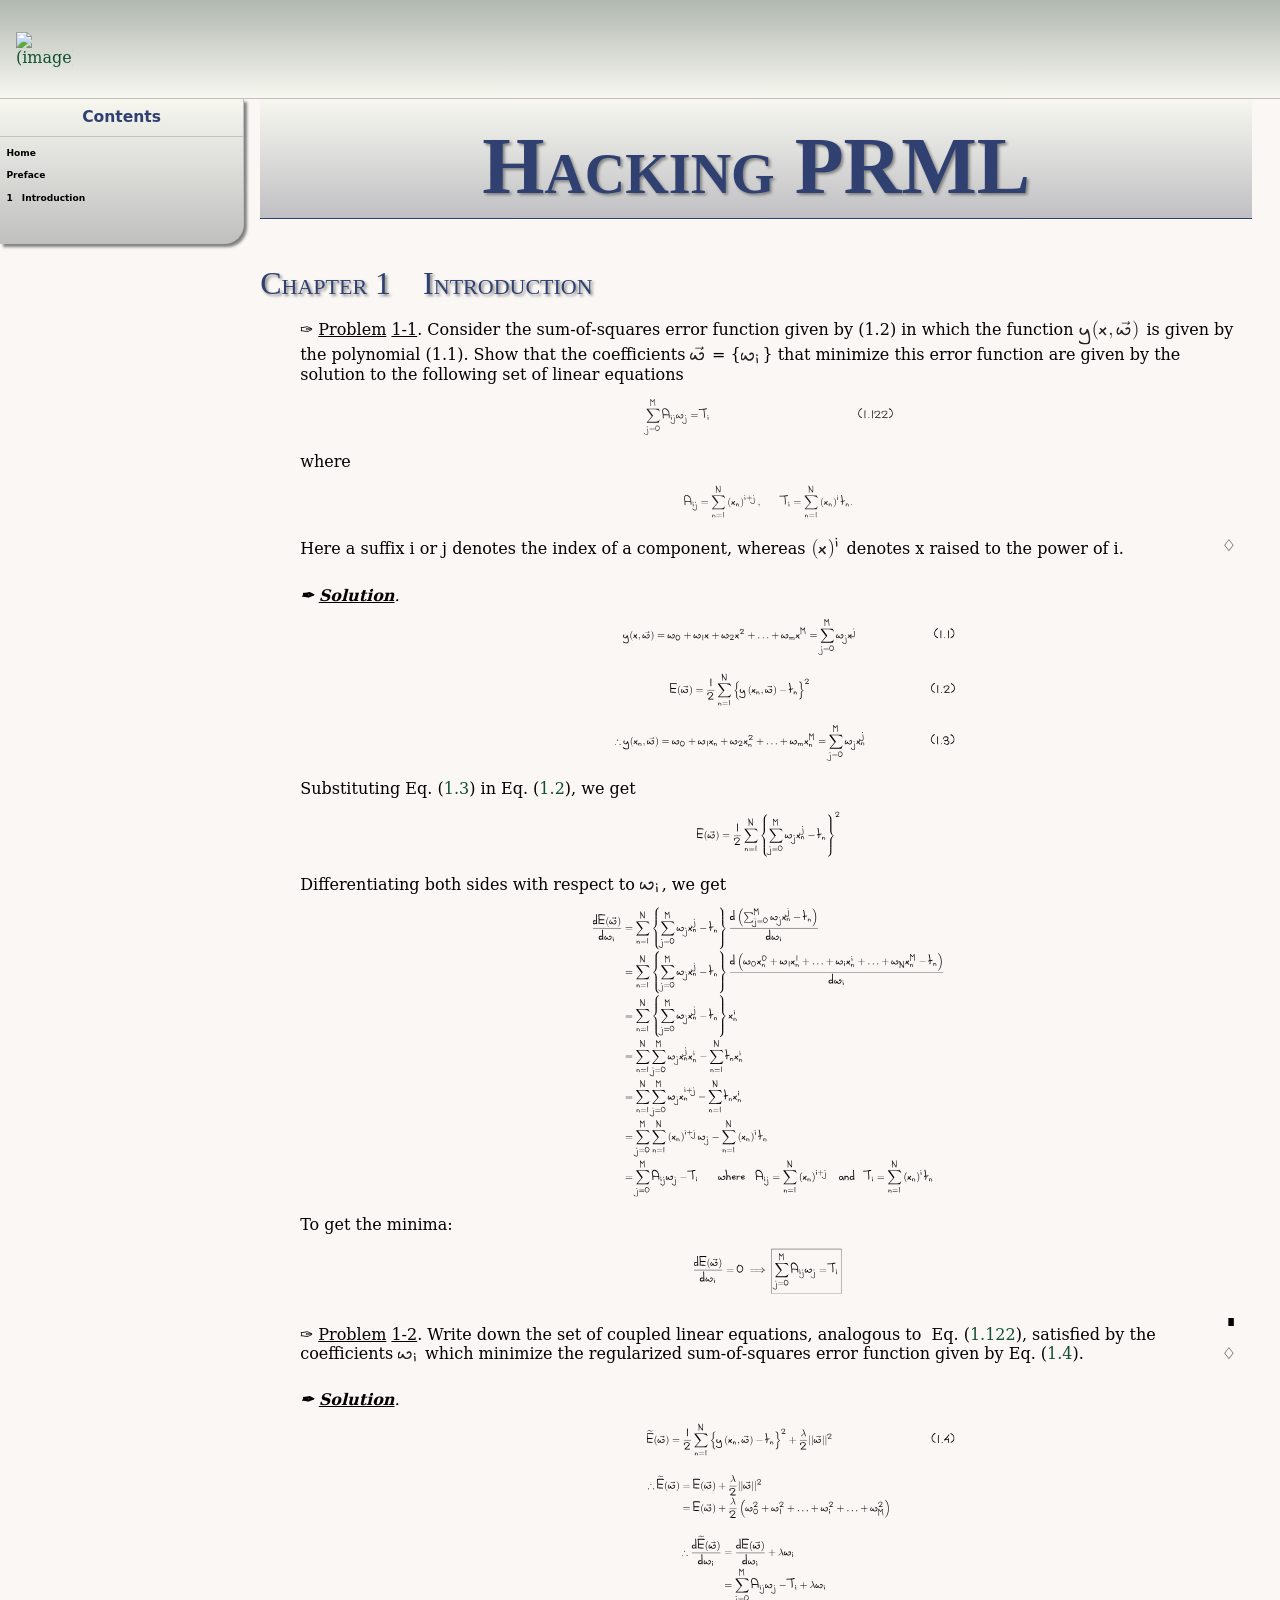
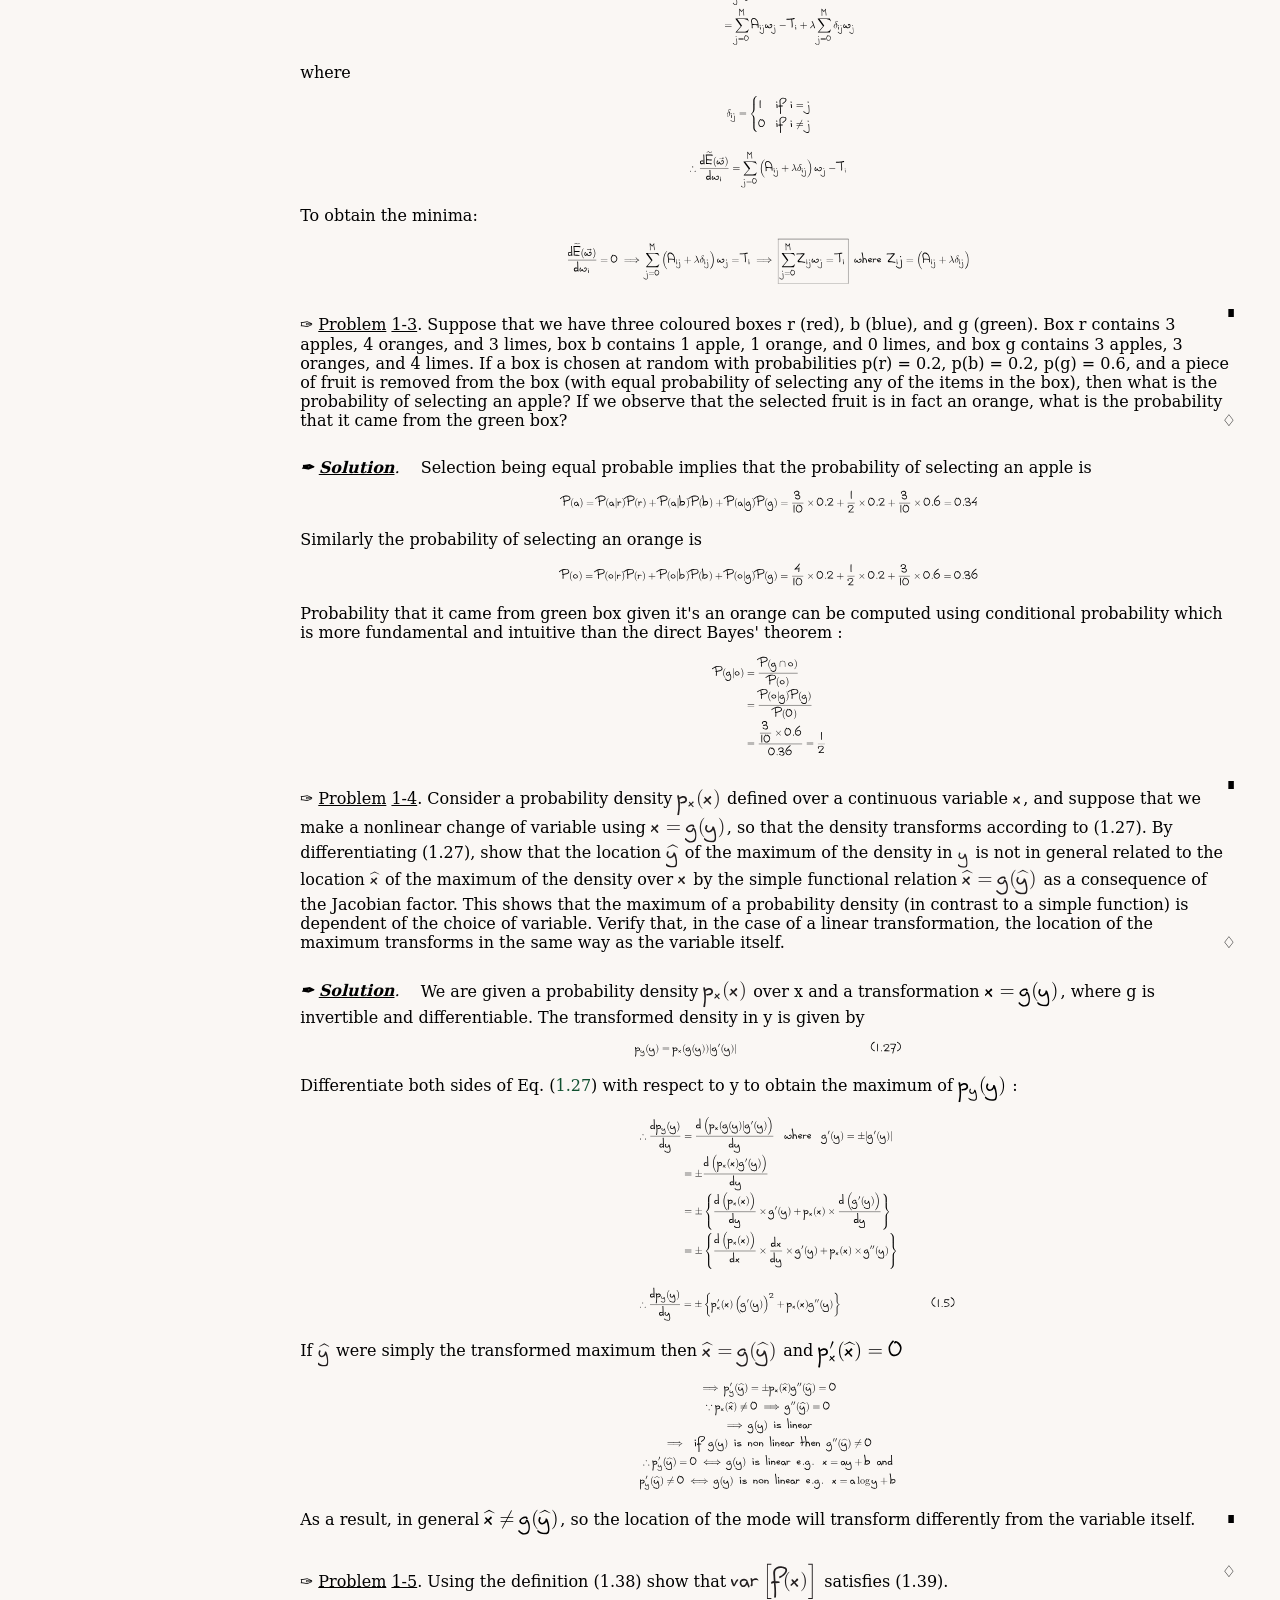
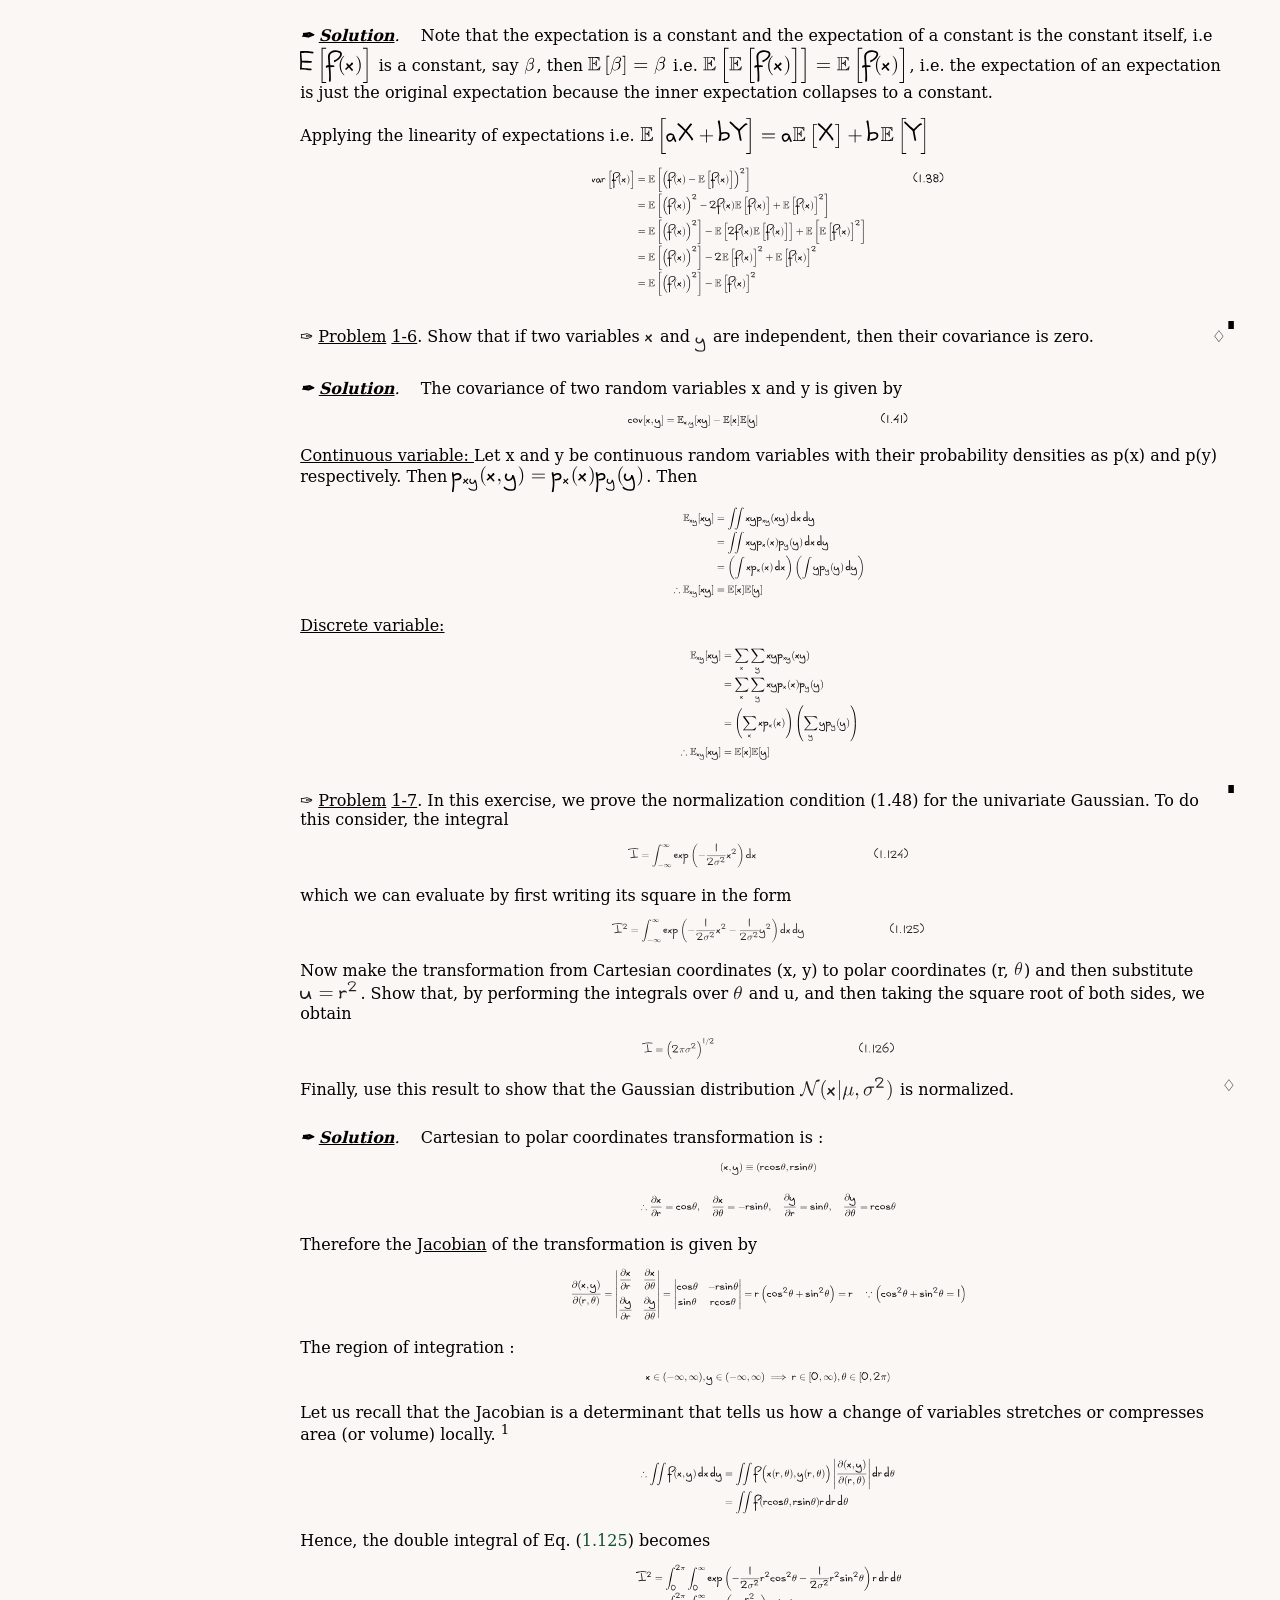
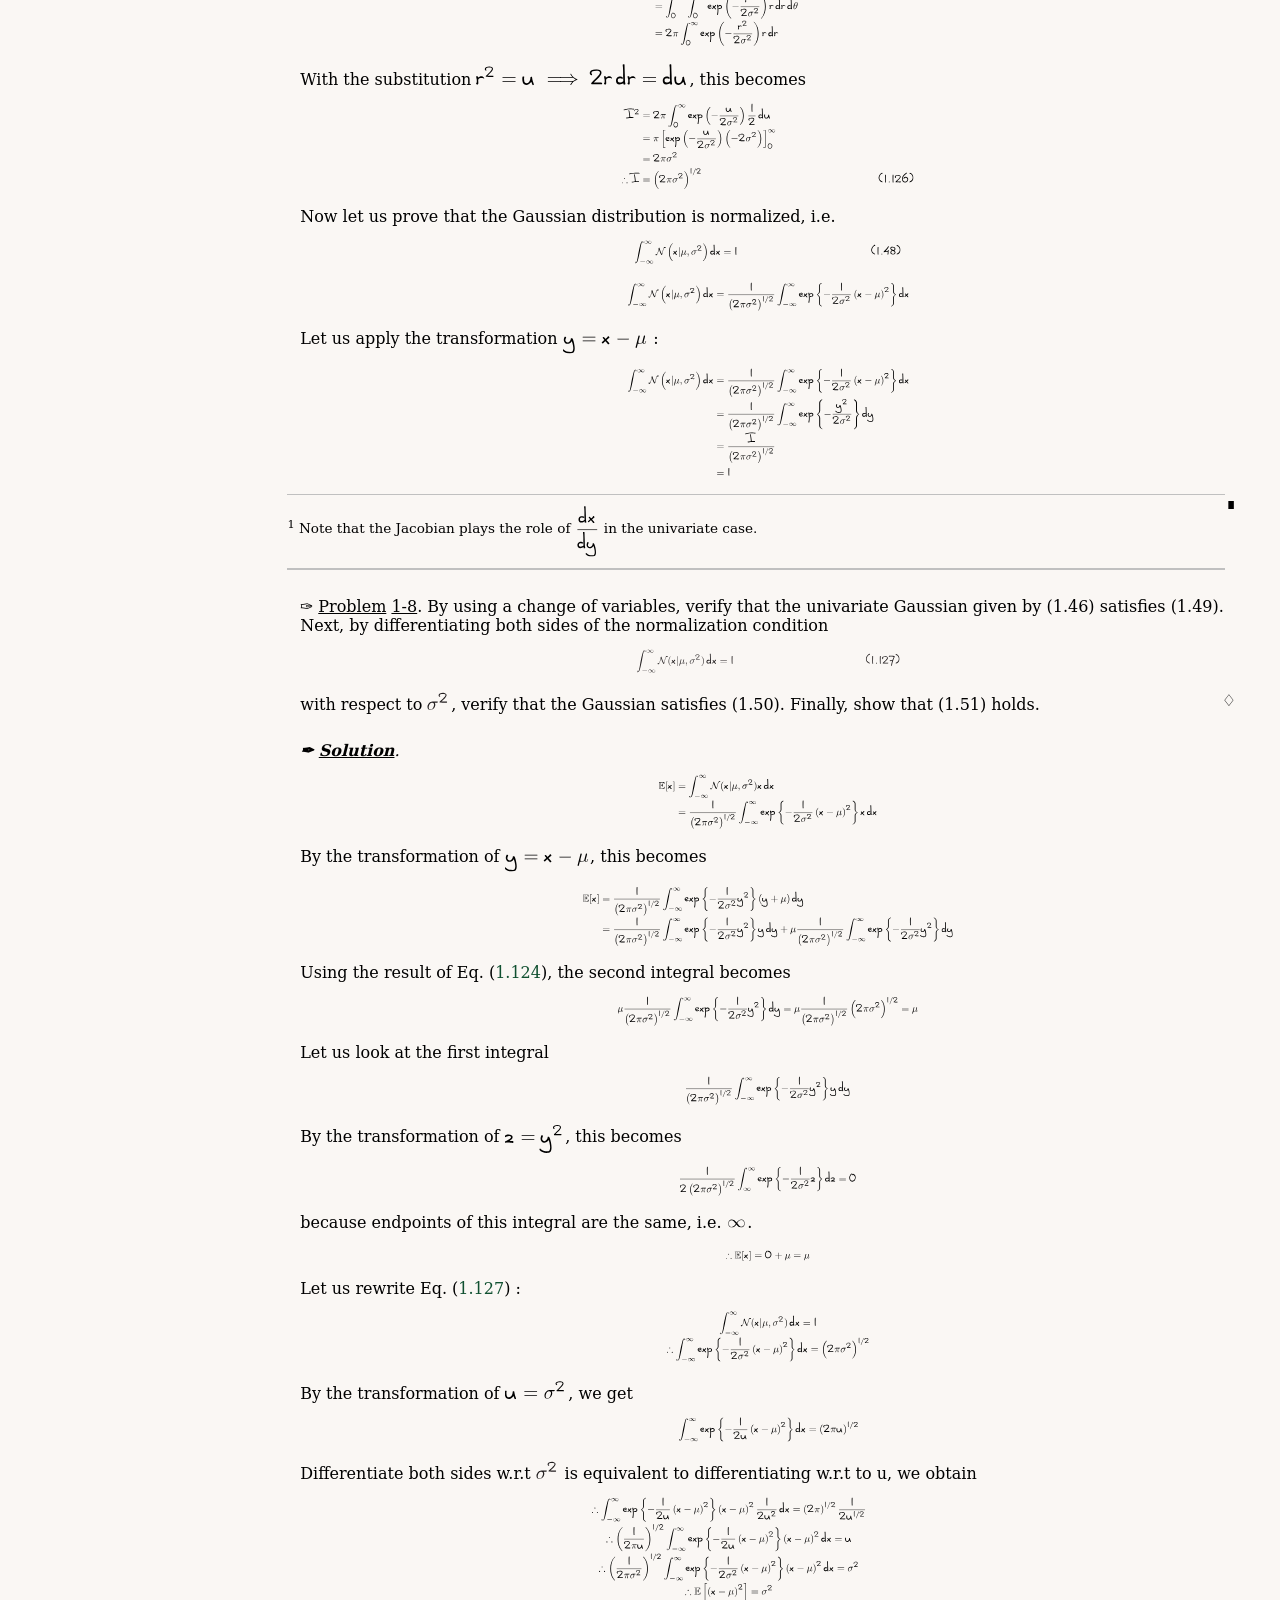
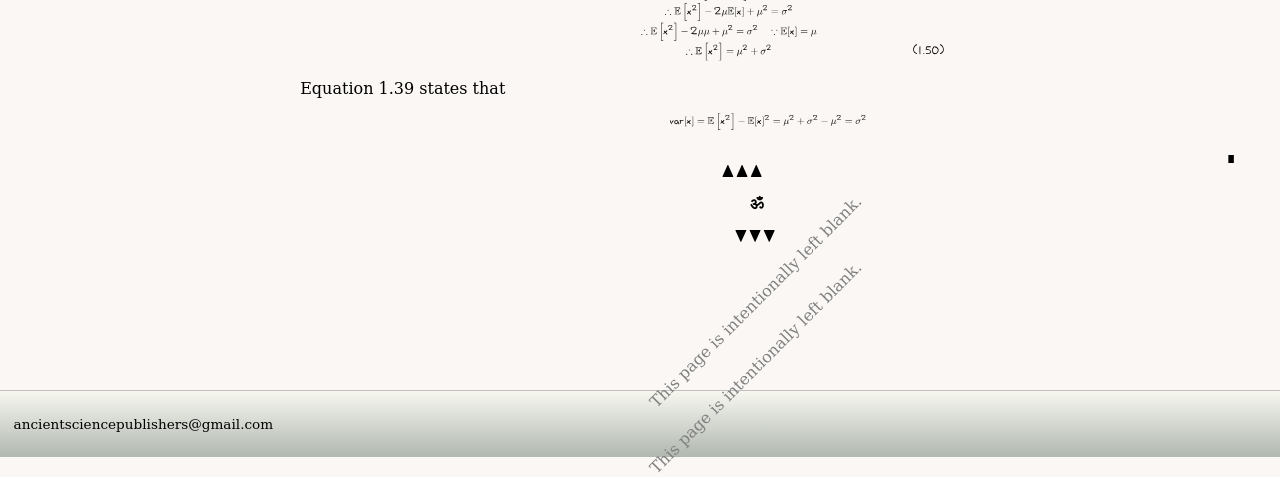
==== commit b2a9d46b: "improved title and added logo" ====
--- a/Introduction.html
+++ b/Introduction.html
@@ -2,17 +2,32 @@
 <html lang="en-US">
 <head>
 <meta charset="UTF-8" />
+<meta name="author" content="Chandra Shekhar Kumar" />
 <meta name="generator" content="LaTeX Lwarp package" />
+<meta name="description" content="Hacking Christopher Bishop's Pattern Recognition and Machine Learning (PRML) book by Chandra Shekhar Kumar." />
 <meta name="viewport" content="width=device-width, initial-scale=1.0" />
 <title>Hacking PRML — Introduction</title>
-<link rel="stylesheet" type="text/css" href="lwarp_sagebrush.css" />
+<link rel="stylesheet" type="text/css" href="prml.css" />
 </head>
 <body>
 
 
-<a id="prml2latex-autopage-11"></a>
+<a id="prml2latex-autopage-8"></a>
 <nav class="topnavigation"><a href="index.html" class="linkhome" >
 Home</a></nav>
+<header>
+<p>
+
+<a href="asplogo.svg" target="_blank" ><img
+    src="asplogo.svg"
+    style="
+    width:43pt;
+    "
+    class="inlineimage"
+    alt="(image)"
+></a>
+</p>
+</header>
 
 
 <div class="bodyandsidetoc">
@@ -38,13 +53,13 @@
 Home</a>
 </p>
 <p>
-<a href="Preface.html#autosec-8" class="tocchapter" >
+<a href="Preface.html#autosec-5" class="tocchapter" >
 Preface</a>
 </p>
 
 
 <p>
-<a href="Introduction.html#autosec-12" class="tocchapter" >
+<a href="Introduction.html#autosec-9" class="tocchapter" >
 <span class="sectionnumber">1</span>&#x2003;Introduction</a>
 </p>
 
@@ -63,8 +78,8 @@
 <!--
 ...... chapter Introduction ......
 -->
-<h3 id="autosec-12">Chapter&nbsp;<span class="sectionnumber">1&#x2003;</span>Introduction</h3>
-<a id="prml2latex-autopage-12"></a>
+<h3 id="autosec-9">Chapter&nbsp;<span class="sectionnumber">1&#x2003;</span>Introduction</h3>
+<a id="prml2latex-autopage-9"></a>
 <a id="prml2latex-autofile-2"></a>
 <div class="amsthmbodyproblemstyle">
 
@@ -73,10 +88,10 @@
 
 <li>
 <p>
-<span class="listmarker"><a id="prml2latex-autopage-13"></a>
+<span class="listmarker"><a id="prml2latex-autopage-10"></a>
 <span class="amsthmnameproblemstyle">&#x2711; <span class="underline">Problem</span></span><span class="amsthmnumberproblemstyle"> <span class="textup"><span class="underline">1‐1</span></span></span>. </span> Consider the sum‐of‐squares
 error function given by (1.2) in which the function <span
-      id="lateximage-prml2latex-2"
+      id="lateximage-prml2latex-1"
       class="lateximagesource"
 ><!--
 y(x, w
@@ -88,7 +103,7 @@
    style="width:3.92302em ; vertical-align:-0.63538em "
    class="lateximage"
 ></span> is given by the polynomial (1.1). Show that the coefficients <span
-   id="lateximage-prml2latex-3"
+   id="lateximage-prml2latex-2"
    class="lateximagesource"
 ><!--
 w
@@ -100,7 +115,7 @@
    style="width:1.03017em ; vertical-align:-0.02502em "
    class="lateximage"
 ></span> = {<span
-   id="lateximage-prml2latex-4"
+   id="lateximage-prml2latex-3"
    class="lateximagesource"
 ><!--
 wi
@@ -120,7 +135,7 @@
 
 <p>
 <span
-      id="lateximage-prml2latex-5"
+      id="lateximage-prml2latex-4"
       class="lateximagesource"
 ><!--
 M
@@ -128,7 +143,7 @@
       Aij wj = Ti   (1.122)
 j=0
 --><img
-      src="prml2latex-images/image-5.svg"
+      src="prml2latex-images/image-4.svg"
       alt="(1.122–1.122) \{begin}{gather*}   \sum _{j=0}^{M} A_{ij}w_j = T_i \tag {1.122} \label {1.122} \{end}{gather*} "
       style=""
       class="lateximage"
@@ -147,7 +162,7 @@
 
 <p>
 <span
-      id="lateximage-prml2latex-6"
+      id="lateximage-prml2latex-5"
       class="lateximagesource"
 ><!--
         N
@@ -157,7 +172,7 @@
 Aij =         (xn )     ,   Ti =         (xn ) tn .
         n=1                        n=1
 --><img
-      src="prml2latex-images/image-6.svg"
+      src="prml2latex-images/image-5.svg"
       alt="(1.1–1.0) \{begin}{gather*}   A_{ij} = \sum _{n=1}^{N} \left (x_n\right )^{i+j}, \qquad T_i = \sum _{n=1}^{N} \left (x_n\right )^i t_n. \{end}{gather*} "
       style=""
       class="lateximage"
@@ -167,7 +182,7 @@
 
 <p>
 Here a suffix i or j denotes the index of a component, whereas <span
-      id="lateximage-prml2latex-7"
+      id="lateximage-prml2latex-6"
       class="lateximagesource"
 ><!--
 (x)i
@@ -186,7 +201,7 @@
 
 </div>
 <div class="amsthmproof">
-<a id="prml2latex-autopage-26"></a>
+<a id="prml2latex-autopage-23"></a>
 
 <ul class="list" style="list-style-type:none">
 
@@ -203,7 +218,7 @@
 
 <p>
 <span
-      id="lateximage-prml2latex-8"
+      id="lateximage-prml2latex-7"
       class="lateximagesource"
 ><!--
                                                  M
@@ -212,7 +227,7 @@
 y(x, w                                                 wj x   (1.1)
                                                  j=0
 --><img
-      src="prml2latex-images/image-8.svg"
+      src="prml2latex-images/image-7.svg"
       alt="(1.1) \{begin}{gather}    y(x, \vec {w}) = w_0 + w_1 x + w_2 x^2 + \ldots + w_m x^M = \sum _{j=0}^{M} w_j x^j \label {1.1} \{end}{gather} "
       style=""
       class="lateximage"
@@ -228,7 +243,7 @@
 
 <p>
 <span
-      id="lateximage-prml2latex-9"
+      id="lateximage-prml2latex-8"
       class="lateximagesource"
 ><!--
          1 Xn                 o2
@@ -239,8 +254,8 @@
          2
            n=1
 --><img
-      src="prml2latex-images/image-9.svg"
-      alt="(1.2) \{begin}{gather}   E(\vec {w}) = \dfrac {1}{2} \sum _{n=1}^{N} \left \{ y\left (x_n, \vec {w}\right ) - t_n\right \}^2 \label {1.2} \{end}{gather} "
+      src="prml2latex-images/image-8.svg"
+      alt="(1.2) \{begin}{gather}    E(\vec {w}) = \dfrac {1}{2} \sum _{n=1}^{N} \left \{ y\left (x_n, \vec {w}\right ) - t_n\right \}^2 \label {1.2} \{end}{gather} "
       style=""
       class="lateximage"
 ></span>
@@ -255,7 +270,7 @@
 
 <p>
 <span
-      id="lateximage-prml2latex-10"
+      id="lateximage-prml2latex-9"
       class="lateximagesource"
 ><!--
                                                       M
@@ -265,7 +280,7 @@
                                 n + . . . + wm xn =         wj xn   (1.3)
                                                       j=0
 --><img
-      src="prml2latex-images/image-10.svg"
+      src="prml2latex-images/image-9.svg"
       alt="(1.3) \{begin}{gather}   \therefore y(x_n, \vec {w}) = w_0 + w_1 x_n + w_2 x_n^2 + \ldots + w_m x_n^M = \sum _{j=0}^{M} w_j x_n^j \label {1.3} \{end}{gather} "
       style=""
       class="lateximage"
@@ -274,7 +289,7 @@
 </div>
 
 <p>
-Substituting&nbsp;Eq.&nbsp;<span class="textup">(<a href="Introduction.html#lateximage-prml2latex-10">1.3</a>)</span> in&nbsp;Eq.&nbsp;<span class="textup">(<a href="Introduction.html#lateximage-prml2latex-9">1.2</a>)</span>, we get
+Substituting&nbsp;Eq.&nbsp;<span class="textup">(<a href="Introduction.html#lateximage-prml2latex-9">1.3</a>)</span> in&nbsp;Eq.&nbsp;<span class="textup">(<a href="Introduction.html#lateximage-prml2latex-8">1.2</a>)</span>, we get
 </p>
 
 
@@ -284,7 +299,7 @@
 
 <p>
 <span
-      id="lateximage-prml2latex-11"
+      id="lateximage-prml2latex-10"
       class="lateximagesource"
 ><!--
                                     2
@@ -297,7 +312,7 @@
          2                          
              n=1 j=0                
 --><img
-      src="prml2latex-images/image-11.svg"
+      src="prml2latex-images/image-10.svg"
       alt="(1.4–1.3) \{begin}{gather*}   E(\vec {w}) = \dfrac {1}{2} \sum _{n=1}^{N} \left \{ \sum _{j=0}^{M} w_j x_n^j - t_n \right \}^2 \{end}{gather*} "
       style=""
       class="lateximage"
@@ -307,7 +322,7 @@
 
 <p>
 Differentiating both sides with respect to <span
-      id="lateximage-prml2latex-12"
+      id="lateximage-prml2latex-11"
       class="lateximagesource"
 ><!--
 wi
@@ -327,7 +342,7 @@
 
 <p>
 <span
-      id="lateximage-prml2latex-13"
+      id="lateximage-prml2latex-12"
       class="lateximagesource"
 ><!--
                                                            
@@ -388,7 +403,7 @@
         =         Aij wj − Ti             where         Aij =         (xn )          and   Ti =         (xn ) tn
             j=0                                                 n=1                               n=1
 --><img
-      src="prml2latex-images/image-13.svg"
+      src="prml2latex-images/image-12.svg"
       alt="(1.4–1.3) \{begin}{align*}   \dfrac {dE(\vec {w})}{dw_i} &amp;= \sum _{n=1}^{N} \left \{ \sum _{j=0}^{M} w_j x_n^j - t_n \right \} \dfrac {d\left (\sum _{j=0}^{M} w_j x_n^j - t_n\right )}{dw_i} \\ &amp;= \sum _{n=1}^{N} \left \{
 \sum _{j=0}^{M} w_j x_n^j - t_n \right \} \dfrac {d\left (w_0 x_n^0 + w_1 x_n^1 + \ldots + w_i x_n^i + \ldots + w_N x_n^M - t_n\right )}{dw_i} \\ &amp;= \sum _{n=1}^{N} \left \{ \sum _{j=0}^{M} w_j x_n^j - t_n \right \} x_n^i \\ &amp;=
 \sum _{n=1}^{N} \sum _{j=0}^{M} w_j x_n^j x_n^i - \sum _{n=1}^{N} t_n x_n^i \\ &amp;= \sum _{n=1}^{N} \sum _{j=0}^{M} w_j x_n^{i + j} - \sum _{n=1}^{N} t_n x_n^i \\ &amp;= \sum _{j=0}^{M} \sum _{n=1}^{N} \left (x_n\right )^{i + j} w_j -
@@ -411,7 +426,7 @@
 
 <p>
 <span
-      id="lateximage-prml2latex-14"
+      id="lateximage-prml2latex-13"
       class="lateximagesource"
 ><!--
                  M
@@ -421,7 +436,7 @@
         = 0 =⇒         Aij wj = Ti
  dwi             j=0
 --><img
-      src="prml2latex-images/image-14.svg"
+      src="prml2latex-images/image-13.svg"
       alt="(1.4–1.3) \{begin}{gather*}   \dfrac {dE(\vec {w})}{dw_i} = 0 \implies \boxed {\sum _{j=0}^M A_{ij} w_j = T_i} \{end}{gather*} "
       style=""
       class="lateximage"
@@ -445,10 +460,10 @@
 
 <li>
 <p>
-<span class="listmarker"><a id="prml2latex-autopage-41"></a>
+<span class="listmarker"><a id="prml2latex-autopage-38"></a>
 <span class="amsthmnameproblemstyle">&#x2711; <span class="underline">Problem</span></span><span class="amsthmnumberproblemstyle"> <span class="textup"><span class="underline">1‐2</span></span></span>. </span> Write down the set of
-coupled linear equations, analogous to &nbsp;Eq.&nbsp;<span class="textup">(<a href="Introduction.html#lateximage-prml2latex-5">1.122</a>)</span>, satisfied by the coefficients <span
-      id="lateximage-prml2latex-15"
+coupled linear equations, analogous to &nbsp;Eq.&nbsp;<span class="textup">(<a href="Introduction.html#lateximage-prml2latex-4">1.122</a>)</span>, satisfied by the coefficients <span
+      id="lateximage-prml2latex-14"
       class="lateximagesource"
 ><!--
 wi
@@ -458,7 +473,7 @@
    role="math"
    style="width:1.35521em ; vertical-align:-0.18964em "
    class="lateximage"
-></span> which minimize the regularized sum‐of‐squares error function given by&nbsp;Eq.&nbsp;<span class="textup">(<a href="Introduction.html#lateximage-prml2latex-16">1.4</a>)</span>. <span class="theoremendmark">♢</span>
+></span> which minimize the regularized sum‐of‐squares error function given by&nbsp;Eq.&nbsp;<span class="textup">(<a href="Introduction.html#lateximage-prml2latex-15">1.4</a>)</span>. <span class="theoremendmark">♢</span>
 </p>
 
 </li>
@@ -467,7 +482,7 @@
 
 </div>
 <div class="amsthmproof">
-<a id="prml2latex-autopage-44"></a>
+<a id="prml2latex-autopage-41"></a>
 
 <ul class="list" style="list-style-type:none">
 
@@ -485,7 +500,7 @@
 
 <p>
 <span
-      id="lateximage-prml2latex-16"
+      id="lateximage-prml2latex-15"
       class="lateximagesource"
 ><!--
        1 Xn                o2 λ
@@ -497,7 +512,7 @@
        2                      2
          n=1
 --><img
-      src="prml2latex-images/image-16.svg"
+      src="prml2latex-images/image-15.svg"
       alt="(1.4) \{begin}{gather}   \widetilde {E}(\vec {w}) = \dfrac {1}{2} \sum _{n=1}^{N} \left \{ y\left (x_n, \vec {w}\right ) - t_n\right \}^2 + \dfrac {\lambda }{2} ||\vec {w}||^2 \label {1.4} \{end}{gather} "
       style=""
       class="lateximage"
@@ -513,7 +528,7 @@
 
 <p>
 <span
-      id="lateximage-prml2latex-17"
+      id="lateximage-prml2latex-16"
       class="lateximagesource"
 ><!--
   e             λ
@@ -527,7 +542,7 @@
                     0 + w1 + . . . + wi + . . . + wM
                 2
 --><img
-      src="prml2latex-images/image-17.svg"
+      src="prml2latex-images/image-16.svg"
       alt="(1.5–1.4) \{begin}{align*}   \therefore \widetilde {E}(\vec {w}) &amp;= E(\vec {w}) + \dfrac {\lambda }{2} ||\vec {w}||^2 \\ &amp;= E(\vec {w}) + \dfrac {\lambda }{2} \left (w_0^2 + w_1^2 + \ldots + w_i^2 + \ldots + w_M^2\right )
 \{end}{align*} "
       style=""
@@ -544,7 +559,7 @@
 
 <p>
 <span
-      id="lateximage-prml2latex-18"
+      id="lateximage-prml2latex-17"
       class="lateximagesource"
 ><!--
      e
@@ -564,7 +579,7 @@
             =         Aij wj − Ti + λ         δij wj
                 j=0                     j=0
 --><img
-      src="prml2latex-images/image-18.svg"
+      src="prml2latex-images/image-17.svg"
       alt="(1.5–1.4) \{begin}{align*}   \therefore \dfrac {d\widetilde {E}(\vec {w})}{dw_i} &amp;= \dfrac {dE(\vec {w})}{dw_i} + \lambda w_i \\ &amp;= \sum _{j=0}^M A_{ij} w_j - T_i + \lambda w_i \\ &amp;= \sum _{j=0}^M A_{ij} w_j - T_i +
 \lambda \sum _{j=0}^M \delta _{ij} w_j \{end}{align*} "
       style=""
@@ -584,7 +599,7 @@
 
 <p>
 <span
-      id="lateximage-prml2latex-19"
+      id="lateximage-prml2latex-18"
       class="lateximagesource"
 ><!--
       
@@ -592,7 +607,7 @@
 δij =
       0 if i ̸= j
 --><img
-      src="prml2latex-images/image-19.svg"
+      src="prml2latex-images/image-18.svg"
       alt="(1.5–1.4) \{begin}{gather*}   \delta _{ij} = \begin{cases} 1 &amp; \text {if } i = j \\ 0 &amp; \text {if } i \neq j \end {cases} \{end}{gather*} "
       style=""
       class="lateximage"
@@ -608,7 +623,7 @@
 
 <p>
 <span
-      id="lateximage-prml2latex-20"
+      id="lateximage-prml2latex-19"
       class="lateximagesource"
 ><!--
      e          M 
@@ -618,7 +633,7 @@
 ∴           =         Aij + λδij wj − Ti
      dwi        j=0
 --><img
-      src="prml2latex-images/image-20.svg"
+      src="prml2latex-images/image-19.svg"
       alt="(1.5–1.4) \{begin}{gather*}   \therefore \dfrac {d\widetilde {E}(\vec {w})}{dw_i} = \sum _{j=0}^M\left (A_{ij} + \lambda \delta _{ij}\right ) w_j - T_i \{end}{gather*} "
       style=""
       class="lateximage"
@@ -637,7 +652,7 @@
 
 <p>
 <span
-      id="lateximage-prml2latex-21"
+      id="lateximage-prml2latex-20"
       class="lateximagesource"
 ><!--
  e               M 
@@ -648,7 +663,7 @@
         = 0 =⇒         Aij + λδij wj = Ti =⇒   Zij wj = Ti where Zi j = Aij + λδij
  dwi             j=0                         j=0
 --><img
-      src="prml2latex-images/image-21.svg"
+      src="prml2latex-images/image-20.svg"
       alt="(1.5–1.4) \{begin}{gather*}   \dfrac {d\widetilde {E}(\vec {w})}{dw_i} = 0 \implies \sum _{j=0}^M\left (A_{ij} + \lambda \delta _{ij}\right ) w_j = T_i \implies \boxed {\sum _{j=0}^M Z_{ij} w_j = T_i} \text { where } Z_ij = \left
 (A_{ij} + \lambda \delta _{ij}\right ) \{end}{gather*} "
       style=""
@@ -673,7 +688,7 @@
 
 <li>
 <p>
-<span class="listmarker"><a id="prml2latex-autopage-57"></a>
+<span class="listmarker"><a id="prml2latex-autopage-54"></a>
 <span class="amsthmnameproblemstyle">&#x2711; <span class="underline">Problem</span></span><span class="amsthmnumberproblemstyle"> <span class="textup"><span class="underline">1‐3</span></span></span>. </span> Suppose that we have three
 coloured boxes r (red), b (blue), and g (green). Box r contains 3 apples, 4 oranges, and 3 limes, box b contains 1 apple, 1 orange, and 0 limes, and box g contains 3 apples, 3 oranges, and 4 limes. If a box is chosen at random with
 probabilities p(r) = 0.2, p(b) = 0.2, p(g) = 0.6, and a piece of fruit is removed from the box (with equal probability of selecting any of the items in the box), then what is the probability of selecting an apple? If we observe that the
@@ -686,7 +701,7 @@
 
 </div>
 <div class="amsthmproof">
-<a id="prml2latex-autopage-58"></a>
+<a id="prml2latex-autopage-55"></a>
 
 <ul class="list" style="list-style-type:none">
 
@@ -703,14 +718,14 @@
 
 <p>
 <span
-      id="lateximage-prml2latex-22"
+      id="lateximage-prml2latex-21"
       class="lateximagesource"
 ><!--
                                                  3        1         3
 P(a) = P(a|r)P(r) + P(a|b)P(b) + P(a|g)P(g) =      × 0.2 + × 0.2 +    × 0.6 = 0.34
                                                 10        2        10
 --><img
-      src="prml2latex-images/image-22.svg"
+      src="prml2latex-images/image-21.svg"
       alt="(1.5–1.4) \{begin}{gather*}   P(a) = P(a | r) P(r) + P(a | b) P(b) + P(a | g) P(g) = \dfrac {3}{10} \times 0.2 + \dfrac {1}{2} \times 0.2 + \dfrac {3}{10} \times 0.6 = 0.34 \{end}{gather*} "
       style=""
       class="lateximage"
@@ -729,14 +744,14 @@
 
 <p>
 <span
-      id="lateximage-prml2latex-23"
+      id="lateximage-prml2latex-22"
       class="lateximagesource"
 ><!--
                                                  4        1         3
 P(o) = P(o|r)P(r) + P(o|b)P(b) + P(o|g)P(g) =      × 0.2 + × 0.2 +    × 0.6 = 0.36
                                                 10        2        10
 --><img
-      src="prml2latex-images/image-23.svg"
+      src="prml2latex-images/image-22.svg"
       alt="(1.5–1.4) \{begin}{gather*}   P(o) = P(o | r) P(r) + P(o | b) P(b) + P(o | g) P(g) = \dfrac {4}{10} \times 0.2 + \dfrac {1}{2} \times 0.2 + \dfrac {3}{10} \times 0.6 = 0.36 \{end}{gather*} "
       style=""
       class="lateximage"
@@ -755,7 +770,7 @@
 
 <p>
 <span
-      id="lateximage-prml2latex-24"
+      id="lateximage-prml2latex-23"
       class="lateximagesource"
 ><!--
            P(g ∩ o)
@@ -769,7 +784,7 @@
       = 10       =
           0.36     2
 --><img
-      src="prml2latex-images/image-24.svg"
+      src="prml2latex-images/image-23.svg"
       alt="(1.5–1.4) \{begin}{align*}   P(g | o) &amp;= \dfrac {P(g \cap o)}{P(o)} \\ &amp;= \dfrac {P(o | g) P(g)}{P(0)} \\ &amp;= \dfrac {\dfrac {3}{10} \times 0.6}{0.36} = \dfrac {1}{2} \{end}{align*} "
       style=""
       class="lateximage"
@@ -793,10 +808,10 @@
 
 <li>
 <p>
-<span class="listmarker"><a id="prml2latex-autopage-65"></a>
+<span class="listmarker"><a id="prml2latex-autopage-62"></a>
 <span class="amsthmnameproblemstyle">&#x2711; <span class="underline">Problem</span></span><span class="amsthmnumberproblemstyle"> <span class="textup"><span class="underline">1‐4</span></span></span>. </span> Consider a probability
 density <span
-      id="lateximage-prml2latex-25"
+      id="lateximage-prml2latex-24"
       class="lateximagesource"
 ><!--
 px (x)
@@ -807,9 +822,66 @@
    style="width:2.79497em ; vertical-align:-0.72632em "
    class="lateximage"
 ></span> defined over a continuous variable <span
+   id="lateximage-prml2latex-25"
+   class="lateximagesource"
+><!--
+x
+--><img
+   src="prml2latex-images/F7AE1A92BBF3A6F92B497AD182CCAE54.svg"
+   alt="\( x \)"
+   role="math"
+   style="width:0.63008em ; vertical-align:-0.03326em "
+   class="lateximage"
+></span>, and suppose that we make a nonlinear change of variable using <span
    id="lateximage-prml2latex-26"
    class="lateximagesource"
 ><!--
+x = g(y)
+--><img
+   src="prml2latex-images/6008B45E81D750979283DE941E72C250.svg"
+   alt="\( x = g(y) \)"
+   role="math"
+   style="width:4.74423em ; vertical-align:-0.65857em "
+   class="lateximage"
+></span>, so that the density transforms according to (1.27). By differentiating (1.27), show that the location <span
+   id="lateximage-prml2latex-27"
+   class="lateximagesource"
+><!--
+y
+b
+--><img
+   src="prml2latex-images/39033BE3255205E23F3436DF6750E44B.svg"
+   alt="\( \widehat {y} \)"
+   role="math"
+   style="height:1.53816em ; vertical-align:-0.63538em "
+   class="lateximage"
+></span> of the maximum of the density in <span
+   id="lateximage-prml2latex-28"
+   class="lateximagesource"
+><!--
+y
+--><img
+   src="prml2latex-images/D90B03B2FCB9CE7D9F2F1D60E738CCAA.svg"
+   alt="\( y \)"
+   role="math"
+   style="width:0.79518em ; vertical-align:-0.63538em "
+   class="lateximage"
+></span> is not in general related to the location <span
+   id="lateximage-prml2latex-29"
+   class="lateximagesource"
+><!--
+x
+b
+--><img
+   src="prml2latex-images/381D9D580DE6FAB71C4D374B6FC7CC99.svg"
+   alt="\( \widehat {x} \)"
+   role="math"
+   style="height:0.93605em ; vertical-align:-0.03326em "
+   class="lateximage"
+></span> of the maximum of the density over <span
+   id="lateximage-prml2latex-30"
+   class="lateximagesource"
+><!--
 x
 --><img
    src="prml2latex-images/F7AE1A92BBF3A6F92B497AD182CCAE54.svg"
@@ -817,67 +889,10 @@
    role="math"
    style="width:0.63008em ; vertical-align:-0.03326em "
    class="lateximage"
-></span>, and suppose that we make a nonlinear change of variable using <span
-   id="lateximage-prml2latex-27"
-   class="lateximagesource"
-><!--
-x = g(y)
---><img
-   src="prml2latex-images/6008B45E81D750979283DE941E72C250.svg"
-   alt="\( x = g(y) \)"
-   role="math"
-   style="width:4.74423em ; vertical-align:-0.65857em "
-   class="lateximage"
-></span>, so that the density transforms according to (1.27). By differentiating (1.27), show that the location <span
-   id="lateximage-prml2latex-28"
-   class="lateximagesource"
-><!--
-y
-b
---><img
-   src="prml2latex-images/39033BE3255205E23F3436DF6750E44B.svg"
-   alt="\( \widehat {y} \)"
-   role="math"
-   style="height:1.53816em ; vertical-align:-0.63538em "
-   class="lateximage"
-></span> of the maximum of the density in <span
-   id="lateximage-prml2latex-29"
-   class="lateximagesource"
-><!--
-y
---><img
-   src="prml2latex-images/D90B03B2FCB9CE7D9F2F1D60E738CCAA.svg"
-   alt="\( y \)"
-   role="math"
-   style="width:0.79518em ; vertical-align:-0.63538em "
-   class="lateximage"
-></span> is not in general related to the location <span
-   id="lateximage-prml2latex-30"
-   class="lateximagesource"
-><!--
-x
-b
---><img
-   src="prml2latex-images/381D9D580DE6FAB71C4D374B6FC7CC99.svg"
-   alt="\( \widehat {x} \)"
-   role="math"
-   style="height:0.93605em ; vertical-align:-0.03326em "
-   class="lateximage"
-></span> of the maximum of the density over <span
+></span> by the simple functional relation <span
    id="lateximage-prml2latex-31"
    class="lateximagesource"
 ><!--
-x
---><img
-   src="prml2latex-images/F7AE1A92BBF3A6F92B497AD182CCAE54.svg"
-   alt="\( x \)"
-   role="math"
-   style="width:0.63008em ; vertical-align:-0.03326em "
-   class="lateximage"
-></span> by the simple functional relation <span
-   id="lateximage-prml2latex-32"
-   class="lateximagesource"
-><!--
 x = g(b
 b     y)
 --><img
@@ -896,7 +911,7 @@
 
 </div>
 <div class="amsthmproof">
-<a id="prml2latex-autopage-82"></a>
+<a id="prml2latex-autopage-79"></a>
 
 <ul class="list" style="list-style-type:none">
 
@@ -904,7 +919,7 @@
 <li>
 <p>
 <span class="listmarker"> <span class="amsthmproofname"><em><b> &#x2712; <span class="underline">Solution</span></b></em>.</span></span> We are given a probability density <span
-      id="lateximage-prml2latex-33"
+      id="lateximage-prml2latex-32"
       class="lateximagesource"
 ><!--
 px (x)
@@ -915,7 +930,7 @@
    style="width:2.79497em ; vertical-align:-0.72632em "
    class="lateximage"
 ></span> over x and a transformation <span
-   id="lateximage-prml2latex-34"
+   id="lateximage-prml2latex-33"
    class="lateximagesource"
 ><!--
 x = g(y)
@@ -935,22 +950,22 @@
 
 <p>
 <span
+      id="lateximage-prml2latex-34"
+      class="lateximagesource"
+><!--
+py (y) = px (g(y))|g′ (y)|   (1.27)
+--><img
+      src="prml2latex-images/image-34.svg"
+      alt="(1.27–1.27) \{begin}{gather*}   p_y(y) = p_x(g(y)) |g&apos;(y)| \tag {1.27}\label {1.27} \{end}{gather*} "
+      style=""
+      class="lateximage"
+></span>
+</p>
+</div>
+
+<p>
+Differentiate both sides of&nbsp;Eq.&nbsp;<span class="textup">(<a href="Introduction.html#lateximage-prml2latex-34">1.27</a>)</span> with respect to y to obtain the maximum of <span
       id="lateximage-prml2latex-35"
-      class="lateximagesource"
-><!--
-py (y) = px (g(y))|g′ (y)|   (1.27)
---><img
-      src="prml2latex-images/image-35.svg"
-      alt="(1.27–1.27) \{begin}{gather*}   p_y(y) = p_x(g(y)) |g&apos;(y)| \tag {1.27}\label {1.27} \{end}{gather*} "
-      style=""
-      class="lateximage"
-></span>
-</p>
-</div>
-
-<p>
-Differentiate both sides of&nbsp;Eq.&nbsp;<span class="textup">(<a href="Introduction.html#lateximage-prml2latex-35">1.27</a>)</span> with respect to y to obtain the maximum of <span
-      id="lateximage-prml2latex-36"
       class="lateximagesource"
 ><!--
 py (y)
@@ -970,7 +985,7 @@
 
 <p>
 <span
-      id="lateximage-prml2latex-37"
+      id="lateximage-prml2latex-36"
       class="lateximagesource"
 ><!--
                                    
@@ -990,7 +1005,7 @@
               =±                  ×    × g′ (y) + px (x) × g′′ (y)
                          dx        dy                            
 --><img
-      src="prml2latex-images/image-37.svg"
+      src="prml2latex-images/image-36.svg"
       alt="(1.5–1.4) \{begin}{align*}   \therefore \dfrac {dp_y(y)}{dy} &amp;= \dfrac {d \left (p_x(g(y) |g&apos;(y)\right )}{dy} \quad \text {where} \quad g&apos;(y) = \pm |g&apos;(y)| \\ &amp;= \pm \dfrac {d\left (p_x(x) g&apos;(y)\right
 )}{dy} \\ &amp;= \pm \left \{\dfrac {d\left (p_x(x)\right )}{dy} \times g&apos;(y) + p_x(x) \times \dfrac {d\left (g&apos;(y)\right )}{dy} \right \} \\ &amp;= \pm \left \{\dfrac {d\left (p_x(x)\right )}{dx} \times \dfrac {dx}{dy} \times
 g&apos;(y) + p_x(x) \times g&apos;&apos;(y)\right \} \{end}{align*} "
@@ -1008,14 +1023,14 @@
 
 <p>
 <span
-      id="lateximage-prml2latex-38"
+      id="lateximage-prml2latex-37"
       class="lateximagesource"
 ><!--
     dpy (y)                   2              
 ∴             = ± p′x (x) g′ (y) + px (x)g′′ (y)    (1.5)
       dy
 --><img
-      src="prml2latex-images/image-38.svg"
+      src="prml2latex-images/image-37.svg"
       alt="(1.5) \{begin}{gather}   \therefore \dfrac {dp_y(y)}{dy} = \pm \left \{p&apos;_x(x) \left (g&apos;(y)\right )^2 + p_x(x) g&apos;&apos;(y)\right \} \{end}{gather} "
       style=""
       class="lateximage"
@@ -1025,7 +1040,7 @@
 
 <p>
 If <span
-      id="lateximage-prml2latex-39"
+      id="lateximage-prml2latex-38"
       class="lateximagesource"
 ><!--
 y
@@ -1037,7 +1052,7 @@
    style="height:1.53816em ; vertical-align:-0.63538em "
    class="lateximage"
 ></span> were simply the transformed maximum then <span
-   id="lateximage-prml2latex-40"
+   id="lateximage-prml2latex-39"
    class="lateximagesource"
 ><!--
 x = g(b
@@ -1049,7 +1064,7 @@
    style="width:4.74423em ; vertical-align:-0.65857em "
    class="lateximage"
 ></span> and <span
-   id="lateximage-prml2latex-41"
+   id="lateximage-prml2latex-40"
    class="lateximagesource"
 ><!--
 p′x (b
@@ -1070,7 +1085,7 @@
 
 <p>
 <span
-      id="lateximage-prml2latex-42"
+      id="lateximage-prml2latex-41"
       class="lateximagesource"
 ><!--
              =⇒ p′y (b         x)g′′ (b
@@ -1085,7 +1100,7 @@
 p′y (b
      y) ̸= 0 ⇐⇒ g(y) is non linear e.g. x = a log y + b
 --><img
-      src="prml2latex-images/image-42.svg"
+      src="prml2latex-images/image-41.svg"
       alt="(1.6–1.5) \{begin}{gather*}   \implies p&apos;_y(\widehat {y}) = \pm p_x(\widehat {x}) g&apos;&apos;(\widehat {y}) = 0\\ \because p_x(\widehat {x}) \neq 0 \implies g&apos;&apos;(\widehat {y}) = 0 \\ \implies g(y) \text { is
 linear} \\ \implies \text { if } g(y) \text { is non linear then } g&apos;&apos;(\widehat {y}) \neq 0 \\ \therefore p&apos;_y(\widehat {y}) = 0 \iff g(y) \text { is linear e.g. } x = ay + b \text { and} \\ p&apos;_y(\widehat {y}) \neq 0
 \iff g(y) \text { is non linear e.g. } x = a\log y + b \{end}{gather*} "
@@ -1097,7 +1112,7 @@
 
 <p>
 As a result, in general <span
-      id="lateximage-prml2latex-43"
+      id="lateximage-prml2latex-42"
       class="lateximagesource"
 ><!--
 x ̸= g(b
@@ -1123,10 +1138,10 @@
 
 <li>
 <p>
-<span class="listmarker"><a id="prml2latex-autopage-105"></a>
+<span class="listmarker"><a id="prml2latex-autopage-102"></a>
 <span class="amsthmnameproblemstyle">&#x2711; <span class="underline">Problem</span></span><span class="amsthmnumberproblemstyle"> <span class="textup"><span class="underline">1‐5</span></span></span>. </span> Using the definition (1.38)
 show that <span
-      id="lateximage-prml2latex-44"
+      id="lateximage-prml2latex-43"
       class="lateximagesource"
 ><!--
    h     i
@@ -1146,7 +1161,7 @@
 
 </div>
 <div class="amsthmproof">
-<a id="prml2latex-autopage-108"></a>
+<a id="prml2latex-autopage-105"></a>
 
 <ul class="list" style="list-style-type:none">
 
@@ -1154,7 +1169,7 @@
 <li>
 <p>
 <span class="listmarker"> <span class="amsthmproofname"><em><b> &#x2712; <span class="underline">Solution</span></b></em>.</span></span> Note that the expectation is a constant and the expectation of a constant is the constant itself, i.e <span
-      id="lateximage-prml2latex-45"
+      id="lateximage-prml2latex-44"
       class="lateximagesource"
 ><!--
  h    i
@@ -1166,20 +1181,20 @@
    style="width:4.59126em ; vertical-align:-0.81252em "
    class="lateximage"
 ></span> is a constant, say <span
+   id="lateximage-prml2latex-45"
+   class="lateximagesource"
+><!--
+β
+--><img
+   src="prml2latex-images/3FE109D630804A7D97A7B96F3F8131F7.svg"
+   alt="\( \beta   \)"
+   role="math"
+   style="width:0.80312em ; vertical-align:-0.24306em "
+   class="lateximage"
+></span>, then <span
    id="lateximage-prml2latex-46"
    class="lateximagesource"
 ><!--
-β
---><img
-   src="prml2latex-images/3FE109D630804A7D97A7B96F3F8131F7.svg"
-   alt="\( \beta   \)"
-   role="math"
-   style="width:0.80312em ; vertical-align:-0.24306em "
-   class="lateximage"
-></span>, then <span
-   id="lateximage-prml2latex-47"
-   class="lateximagesource"
-><!--
 E [β] = β
 --><img
    src="prml2latex-images/BEBA6BCC02D18E6F1135E55DD6F00CCE.svg"
@@ -1188,7 +1203,7 @@
    style="width:4.98514em ; vertical-align:-0.3125em "
    class="lateximage"
 ></span> i.e. <span
-   id="lateximage-prml2latex-48"
+   id="lateximage-prml2latex-47"
    class="lateximagesource"
 ><!--
  h h    ii  h     i
@@ -1204,7 +1219,7 @@
 
 <p>
 Applying the linearity of expectations i.e. <span
-      id="lateximage-prml2latex-49"
+      id="lateximage-prml2latex-48"
       class="lateximagesource"
 ><!--
  h       i         h i
@@ -1225,7 +1240,7 @@
 
 <p>
 <span
-      id="lateximage-prml2latex-50"
+      id="lateximage-prml2latex-49"
       class="lateximagesource"
 ><!--
    h    i            h    i2 
@@ -1239,7 +1254,7 @@
                 2     h     i2
           = E f(x)     − E f(x)
 --><img
-      src="prml2latex-images/image-50.svg"
+      src="prml2latex-images/image-49.svg"
       alt="(1.38–1.38) \{begin}{align*}   var \left [f(x)\right ] &amp;= \mathbb {E}\left [\left (f(x) - \mathbb {E}\left [f(x)\right ]\right )^2\right ] \tag {1.38} \label {1.38} \\ &amp;= \mathbb {E}\left [\left (f(x)\right )^2 - 2 f(x)
 \mathbb {E}\left [f(x)\right ] + \mathbb {E}\left [f(x)\right ]^2\right ] \\ &amp;= \mathbb {E}\left [\left (f(x)\right )^2\right ] - \mathbb {E}\left [2 f(x) \mathbb {E}\left [f(x)\right ]\right ] + \mathbb {E}\left [\mathbb {E}\left
 [f(x)\right ]^2\right ] \\ &amp;= \mathbb {E}\left [\left (f(x)\right )^2\right ] - 2 \mathbb {E}\left [f(x)\right ]^2 + \mathbb {E}\left [f(x)\right ]^2 \\ &amp;= \mathbb {E}\left [\left (f(x)\right )^2\right ] - \mathbb {E}\left
@@ -1266,10 +1281,10 @@
 
 <li>
 <p>
-<span class="listmarker"><a id="prml2latex-autopage-121"></a>
+<span class="listmarker"><a id="prml2latex-autopage-118"></a>
 <span class="amsthmnameproblemstyle">&#x2711; <span class="underline">Problem</span></span><span class="amsthmnumberproblemstyle"> <span class="textup"><span class="underline">1‐6</span></span></span>. </span> Show that if two variables
 <span
-      id="lateximage-prml2latex-51"
+      id="lateximage-prml2latex-50"
       class="lateximagesource"
 ><!--
 x
@@ -1280,7 +1295,7 @@
    style="width:0.63008em ; vertical-align:-0.03326em "
    class="lateximage"
 ></span> and <span
-   id="lateximage-prml2latex-52"
+   id="lateximage-prml2latex-51"
    class="lateximagesource"
 ><!--
 y
@@ -1299,7 +1314,7 @@
 
 </div>
 <div class="amsthmproof">
-<a id="prml2latex-autopage-126"></a>
+<a id="prml2latex-autopage-123"></a>
 
 <ul class="list" style="list-style-type:none">
 
@@ -1316,22 +1331,22 @@
 
 <p>
 <span
+      id="lateximage-prml2latex-52"
+      class="lateximagesource"
+><!--
+cov[x, y] = Ex,y [xy] − E[x]E[y]   (1.41)
+--><img
+      src="prml2latex-images/image-52.svg"
+      alt="(1.41–1.41) \{begin}{gather*}   cov[x, y] = \mathbb {E}_{x, y}[xy] - \mathbb {E}[x] \mathbb {E}[y] \tag {1.41} \label {1.41} \{end}{gather*} "
+      style=""
+      class="lateximage"
+></span>
+</p>
+</div>
+
+<p>
+<span class="underline">Continuous variable: </span> Let x and y be continuous random variables with their probability densities as p(x) and p(y) respectively. Then <span
       id="lateximage-prml2latex-53"
-      class="lateximagesource"
-><!--
-cov[x, y] = Ex,y [xy] − E[x]E[y]   (1.41)
---><img
-      src="prml2latex-images/image-53.svg"
-      alt="(1.41–1.41) \{begin}{gather*}   cov[x, y] = \mathbb {E}_{x, y}[xy] - \mathbb {E}[x] \mathbb {E}[y] \tag {1.41} \label {1.41} \{end}{gather*} "
-      style=""
-      class="lateximage"
-></span>
-</p>
-</div>
-
-<p>
-<span class="underline">Continuous variable: </span> Let x and y be continuous random variables with their probability densities as p(x) and p(y) respectively. Then <span
-      id="lateximage-prml2latex-54"
       class="lateximagesource"
 ><!--
 pxy (x, y) = px (x)py (y)
@@ -1351,7 +1366,7 @@
 
 <p>
 <span
-      id="lateximage-prml2latex-55"
+      id="lateximage-prml2latex-54"
       class="lateximagesource"
 ><!--
                ZZ
@@ -1363,7 +1378,7 @@
 
 ∴ Exy [xy] = E[x]E[y]
 --><img
-      src="prml2latex-images/image-55.svg"
+      src="prml2latex-images/image-54.svg"
       alt="(1.6–1.5) \{begin}{align*}   \mathbb {E}_{xy}[xy] &amp;= \iint xy p_{xy}(xy) \diff x \diff y \\ &amp;= \iint xy p_x(x) p_y(y) \diff x \diff y \\ &amp;= \left (\int x p_x(x) \diff x\right ) \left (\int y p_y(y) \diff y\right ) \\
 \therefore \mathbb {E}_{xy}[xy] &amp;= \mathbb {E}[x] \mathbb {E}[y] \{end}{align*} "
       style=""
@@ -1383,7 +1398,7 @@
 
 <p>
 <span
-      id="lateximage-prml2latex-56"
+      id="lateximage-prml2latex-55"
       class="lateximagesource"
 ><!--
                XX
@@ -1399,7 +1414,7 @@
 
 ∴ Exy [xy] = E[x]E[y]
 --><img
-      src="prml2latex-images/image-56.svg"
+      src="prml2latex-images/image-55.svg"
       alt="(1.6–1.5) \{begin}{align*}   \mathbb {E}_{xy}[xy] &amp;= \sum _{x} \sum _{y} xy p_{xy}(xy) \\ &amp;= \sum _{x} \sum _{y} xy p_x(x) p_y(y) \\ &amp;= \left (\sum _{x} x p_x(x)\right ) \left (\sum _y y p_y(y)\right ) \\ \therefore
 \mathbb {E}_{xy}[xy] &amp;= \mathbb {E}[x] \mathbb {E}[y] \{end}{align*} "
       style=""
@@ -1424,7 +1439,7 @@
 
 <li>
 <p>
-<span class="listmarker"><a id="prml2latex-autopage-135"></a>
+<span class="listmarker"><a id="prml2latex-autopage-132"></a>
 <span class="amsthmnameproblemstyle">&#x2711; <span class="underline">Problem</span></span><span class="amsthmnumberproblemstyle"> <span class="textup"><span class="underline">1‐7</span></span></span>. </span> In this exercise, we prove
 the normalization condition (1.48) for the univariate Gaussian. To do this consider, the integral
 </p>
@@ -1436,7 +1451,7 @@
 
 <p>
 <span
-      id="lateximage-prml2latex-57"
+      id="lateximage-prml2latex-56"
       class="lateximagesource"
 ><!--
    Z ∞         
@@ -1444,7 +1459,7 @@
 I=    exp − 2 x dx   (1.124)
    −∞      2σ
 --><img
-      src="prml2latex-images/image-57.svg"
+      src="prml2latex-images/image-56.svg"
       alt="(1.124–1.124) \{begin}{gather*}   I = \int _{-\infty }^{\infty } exp\left ( - \dfrac {1}{2 \sigma ^2} x^2 \right ) \diff x \tag {1.124} \label {1.124} \{end}{gather*} "
       style=""
       class="lateximage"
@@ -1463,7 +1478,7 @@
 
 <p>
 <span
-      id="lateximage-prml2latex-58"
+      id="lateximage-prml2latex-57"
       class="lateximagesource"
 ><!--
      Z ∞                
@@ -1471,7 +1486,7 @@
 I =    exp − 2 x −      y dx dy   (1.125)
     −∞      2σ     2σ 2
 --><img
-      src="prml2latex-images/image-58.svg"
+      src="prml2latex-images/image-57.svg"
       alt="(1.125–1.125) \{begin}{gather*}   I^2 = \int _{-\infty }^{\infty } exp\left ( - \dfrac {1}{2 \sigma ^2} x^2 - \dfrac {1}{2 \sigma ^2} y^2\right ) \diff x \diff y \tag {1.125} \label {1.125} \{end}{gather*} "
       style=""
       class="lateximage"
@@ -1481,7 +1496,7 @@
 
 <p>
 Now make the transformation from Cartesian coordinates (x, y) to polar coordinates (r, <span
-      id="lateximage-prml2latex-59"
+      id="lateximage-prml2latex-58"
       class="lateximagesource"
 ><!--
 θ
@@ -1492,7 +1507,7 @@
    style="width:0.65164em"
    class="lateximage"
 ></span>) and then substitute <span
-   id="lateximage-prml2latex-60"
+   id="lateximage-prml2latex-59"
    class="lateximagesource"
 ><!--
 u = r2
@@ -1503,7 +1518,7 @@
    style="width:3.76585em ; vertical-align:-0.0415em "
    class="lateximage"
 ></span>. Show that, by performing the integrals over <span
-   id="lateximage-prml2latex-61"
+   id="lateximage-prml2latex-60"
    class="lateximagesource"
 ><!--
 θ
@@ -1523,13 +1538,13 @@
 
 <p>
 <span
-      id="lateximage-prml2latex-62"
+      id="lateximage-prml2latex-61"
       class="lateximagesource"
 ><!--
          1/2
 I = 2πσ 2        (1.126)
 --><img
-      src="prml2latex-images/image-62.svg"
+      src="prml2latex-images/image-61.svg"
       alt="(1.126–1.126) \{begin}{gather*}   I = \left (2\pi \sigma ^2\right )^{1/2} \tag {1.126} \label {1.126} \{end}{gather*} "
       style=""
       class="lateximage"
@@ -1539,7 +1554,7 @@
 
 <p>
 Finally, use this result to show that the Gaussian distribution <span
-      id="lateximage-prml2latex-63"
+      id="lateximage-prml2latex-62"
       class="lateximagesource"
 ><!--
 N (x|µ, σ 2 )
@@ -1558,7 +1573,7 @@
 
 </div>
 <div class="amsthmproof">
-<a id="prml2latex-autopage-150"></a>
+<a id="prml2latex-autopage-147"></a>
 
 <ul class="list" style="list-style-type:none">
 
@@ -1575,35 +1590,35 @@
 
 <p>
 <span
+      id="lateximage-prml2latex-63"
+      class="lateximagesource"
+><!--
+(x, y) ≡ (rcosθ, rsinθ)
+--><img
+      src="prml2latex-images/image-63.svg"
+      alt="(1.6–1.5) \{begin}{gather*}   (x, y) \equiv (r cos \theta , r sin \theta ) \{end}{gather*} "
+      style=""
+      class="lateximage"
+></span>
+</p>
+</div>
+
+
+
+<div class="displaymath">
+
+<a id="autoid-30" ></a >
+
+<p>
+<span
       id="lateximage-prml2latex-64"
-      class="lateximagesource"
-><!--
-(x, y) ≡ (rcosθ, rsinθ)
---><img
-      src="prml2latex-images/image-64.svg"
-      alt="(1.6–1.5) \{begin}{gather*}   (x, y) \equiv (r cos \theta , r sin \theta ) \{end}{gather*} "
-      style=""
-      class="lateximage"
-></span>
-</p>
-</div>
-
-
-
-<div class="displaymath">
-
-<a id="autoid-30" ></a >
-
-<p>
-<span
-      id="lateximage-prml2latex-65"
       class="lateximagesource"
 ><!--
     ∂x           ∂x             ∂y             ∂y
 ∴      = cosθ,      = −rsinθ,        = sinθ,        = rcosθ
     ∂r           ∂θ             ∂r             ∂θ
 --><img
-      src="prml2latex-images/image-65.svg"
+      src="prml2latex-images/image-64.svg"
       alt="(1.6–1.5) \{begin}{gather*}   \therefore \dfrac {\partial x}{\partial r} = cos \theta , \quad \dfrac {\partial x} {\partial \theta } = -r sin \theta , \quad \dfrac {\partial y} {\partial r} = sin \theta , \quad \dfrac {\partial y}
 {\partial \theta } = r cos \theta \{end}{gather*} "
       style=""
@@ -1623,7 +1638,7 @@
 
 <p>
 <span
-      id="lateximage-prml2latex-66"
+      id="lateximage-prml2latex-65"
       class="lateximagesource"
 ><!--
           ∂x   ∂x
@@ -1632,7 +1647,7 @@
 ∂(r, θ)   ∂y   ∂y   sinθ   rcosθ
           ∂r   ∂θ
 --><img
-      src="prml2latex-images/image-66.svg"
+      src="prml2latex-images/image-65.svg"
       alt="(1.6–1.5) \{begin}{gather*}   \dfrac {\partial (x, y)}{\partial (r, \theta )} = \begin{vmatrix} \dfrac {\partial x}{\partial r} &amp; \dfrac {\partial x} {\partial \theta }\\[10pt] \dfrac {\partial y}{\partial r} &amp; \dfrac
 {\partial y} {\partial \theta } \end {vmatrix} = \begin{vmatrix} cos \theta &amp; -r sin \theta \\ sin \theta &amp; r cos \theta \end {vmatrix} = r\left (cos^2 \theta + sin^2 \theta \right ) = r \quad \because \left (cos^2 \theta + sin^2
 \theta = 1\right ) \{end}{gather*} "
@@ -1653,12 +1668,12 @@
 
 <p>
 <span
-      id="lateximage-prml2latex-67"
+      id="lateximage-prml2latex-66"
       class="lateximagesource"
 ><!--
 x ∈ (−∞, ∞), y ∈ (−∞, ∞) =⇒ r ∈ [0, ∞), θ ∈ [0, 2π)
 --><img
-      src="prml2latex-images/image-67.svg"
+      src="prml2latex-images/image-66.svg"
       alt="(1.6–1.5) \{begin}{gather*}   x \in (-\infty , \infty ), y \in (-\infty , \infty ) \implies r \in [0, \infty ), \theta \in [0,2\pi ) \{end}{gather*} "
       style=""
       class="lateximage"
@@ -1667,7 +1682,7 @@
 </div>
 
 <p>
-Let us recall that the Jacobian is a determinant that tells us how a change of variables stretches or compresses area (or volume) locally. <sup>1</sup><a id="prml2latex-autopage-158"></a>
+Let us recall that the Jacobian is a determinant that tells us how a change of variables stretches or compresses area (or volume) locally. <sup>1</sup><a id="prml2latex-autopage-155"></a>
 </p>
 
 
@@ -1677,7 +1692,7 @@
 
 <p>
 <span
-      id="lateximage-prml2latex-69"
+      id="lateximage-prml2latex-68"
       class="lateximagesource"
 ><!--
     ZZ                     ZZ                     ∂(x, y)
@@ -1686,7 +1701,7 @@
                            ZZ
                       =         f(rcosθ, rsinθ)r dr dθ
 --><img
-      src="prml2latex-images/image-69.svg"
+      src="prml2latex-images/image-68.svg"
       alt="(1.6–1.5) \{begin}{align*}   \therefore \iint f(x, y) \diff x \diff y &amp;= \iint f\left (x(r, \theta ), y(r, \theta )\right ) \left |\dfrac {\partial (x, y)}{\partial (r, \theta )}\right | \diff r \diff \theta \\ &amp;= \iint
 f(r cos \theta , r sin \theta ) r \diff r \diff \theta \{end}{align*} "
       style=""
@@ -1696,7 +1711,7 @@
 </div>
 
 <p>
-Hence, the double integral of&nbsp;Eq.&nbsp;<span class="textup">(<a href="Introduction.html#lateximage-prml2latex-58">1.125</a>)</span> becomes
+Hence, the double integral of&nbsp;Eq.&nbsp;<span class="textup">(<a href="Introduction.html#lateximage-prml2latex-57">1.125</a>)</span> becomes
 </p>
 
 
@@ -1706,7 +1721,7 @@
 
 <p>
 <span
-      id="lateximage-prml2latex-70"
+      id="lateximage-prml2latex-69"
       class="lateximagesource"
 ><!--
        Z 2π Z ∞                               
@@ -1722,7 +1737,7 @@
   = 2π      exp − 2 r dr
         0          2σ
 --><img
-      src="prml2latex-images/image-70.svg"
+      src="prml2latex-images/image-69.svg"
       alt="(1.6–1.5) \{begin}{align*}   I^2 &amp;= \int _0^{2\pi } \int _0^{\infty } exp\left ( - \dfrac {1}{2 \sigma ^2} r^2 cos^2 \theta - \dfrac {1}{2 \sigma ^2} r^2 sin^2 \theta \right ) r \diff r \diff \theta \\ &amp;= \int _0^{2\pi }
 \int _0^{\infty } exp\left ( - \dfrac {r^2}{2 \sigma ^2}\right ) r \diff r \diff \theta \\ &amp;= 2\pi \int _0^{\infty } exp\left ( - \dfrac {r^2}{2 \sigma ^2}\right ) r \diff r \{end}{align*} "
       style=""
@@ -1733,7 +1748,7 @@
 
 <p>
 With the substitution <span
-      id="lateximage-prml2latex-71"
+      id="lateximage-prml2latex-70"
       class="lateximagesource"
 ><!--
 r2 = u =⇒ 2r dr = du
@@ -1753,7 +1768,7 @@
 
 <p>
 <span
-      id="lateximage-prml2latex-72"
+      id="lateximage-prml2latex-71"
       class="lateximagesource"
 ><!--
          Z ∞     
@@ -1768,7 +1783,7 @@
            1/2
 ∴ I = 2πσ 2                         (1.126)
 --><img
-      src="prml2latex-images/image-72.svg"
+      src="prml2latex-images/image-71.svg"
       alt="(1.126–1.126) \{begin}{align*}    I^2 &amp;= 2\pi \int _0^{\infty } exp\left (-\dfrac {u}{2\sigma ^2}\right ) \dfrac {1}{2} \diff u \\ &amp;= \pi \left [exp\left (-\dfrac {u}{2{\sigma }^2}\right ) \left ( -2 \sigma ^2\right )\right
 ]_0^{\infty } \\ &amp;= 2\pi \sigma ^2 \\ \therefore I &amp;= \left (2\pi \sigma ^2\right )^{1/2} \tag {1.126} \{end}{align*} "
       style=""
@@ -1788,14 +1803,14 @@
 
 <p>
 <span
-      id="lateximage-prml2latex-73"
+      id="lateximage-prml2latex-72"
       class="lateximagesource"
 ><!--
 Z ∞            
       N x|µ, σ 2 dx = 1   (1.48)
 −∞
 --><img
-      src="prml2latex-images/image-73.svg"
+      src="prml2latex-images/image-72.svg"
       alt="(1.48–1.48) \{begin}{gather*}   \int _{-\infty }^{\infty } \mathcal {N} \left (x | \mu , \sigma ^2 \right ) \diff x = 1 \tag {1.48} \{end}{gather*} "
       style=""
       class="lateximage"
@@ -1811,7 +1826,7 @@
 
 <p>
 <span
-      id="lateximage-prml2latex-74"
+      id="lateximage-prml2latex-73"
       class="lateximagesource"
 ><!--
 Z ∞                                          Z ∞                
@@ -1819,7 +1834,7 @@
       N x|µ, σ           dx =           1/2      exp − 2 (x − µ) dx
 −∞                              2πσ 2          −∞      2σ
 --><img
-      src="prml2latex-images/image-74.svg"
+      src="prml2latex-images/image-73.svg"
       alt="(1.6–1.5) \{begin}{align*}   \int _{-\infty }^{\infty } \mathcal {N} \left (x | \mu , \sigma ^2 \right ) \diff x &amp;= \dfrac {1}{\left (2\pi \sigma ^2\right )^{1/2}} \int _{-\infty }^{\infty } exp \left \{- \dfrac {1}{2 \sigma
 ^2} \left (x - \mu \right )^2 \right \} \diff x \{end}{align*} "
       style=""
@@ -1830,7 +1845,7 @@
 
 <p>
 Let us apply the transformation <span
-      id="lateximage-prml2latex-75"
+      id="lateximage-prml2latex-74"
       class="lateximagesource"
 ><!--
 y=x−µ
@@ -1850,7 +1865,7 @@
 
 <p>
 <span
-      id="lateximage-prml2latex-76"
+      id="lateximage-prml2latex-75"
       class="lateximagesource"
 ><!--
 Z ∞                                          Z ∞           
@@ -1866,7 +1881,7 @@
                                 2πσ 2
                            =1
 --><img
-      src="prml2latex-images/image-76.svg"
+      src="prml2latex-images/image-75.svg"
       alt="(1.6–1.5) \{begin}{align*}   \int _{-\infty }^{\infty } \mathcal {N} \left (x | \mu , \sigma ^2 \right ) \diff x &amp;= \dfrac {1}{\left (2\pi \sigma ^2\right )^{1/2}} \int _{-\infty }^{\infty } exp \left \{- \dfrac {1}{2 \sigma
 ^2} \left (x - \mu \right )^2 \right \} \diff x \\ &amp;= \dfrac {1}{\left (2\pi \sigma ^2\right )^{1/2}} \int _{-\infty }^{\infty } exp \left \{- \dfrac {y^2}{2 \sigma ^2} \right \} \diff y \\ &amp;= \dfrac {I}{\left (2\pi \sigma
 ^2\right )^{1/2}} \\ &amp;= 1 \{end}{align*} "
@@ -1885,11 +1900,11 @@
 </ul>
 <div role="note" class="footnotes">
 
-<a id="prml2latex-autopage-175"></a>
+<a id="prml2latex-autopage-172"></a>
 
 <p>
 <sup>1</sup>&nbsp;Note that the Jacobian plays the role of <span
-      id="lateximage-prml2latex-68"
+      id="lateximage-prml2latex-67"
       class="lateximagesource"
 ><!--
 dx
@@ -1914,7 +1929,7 @@
 
 <li>
 <p>
-<span class="listmarker"><a id="prml2latex-autopage-178"></a>
+<span class="listmarker"><a id="prml2latex-autopage-175"></a>
 <span class="amsthmnameproblemstyle">&#x2711; <span class="underline">Problem</span></span><span class="amsthmnumberproblemstyle"> <span class="textup"><span class="underline">1‐8</span></span></span>. </span> By using a change of
 variables, verify that the univariate Gaussian given by (1.46) satisfies (1.49). Next, by differentiating both sides of the normalization condition
 </p>
@@ -1926,14 +1941,14 @@
 
 <p>
 <span
-      id="lateximage-prml2latex-77"
+      id="lateximage-prml2latex-76"
       class="lateximagesource"
 ><!--
 Z ∞
       N (x|µ, σ 2 ) dx = 1   (1.127)
 −∞
 --><img
-      src="prml2latex-images/image-77.svg"
+      src="prml2latex-images/image-76.svg"
       alt="(1.127–1.127) \{begin}{gather*}   \int _{-\infty }^{\infty } \mathcal {N} (x | \mu , \sigma ^2) \diff x = 1 \tag {1.127}\label {1.127} \{end}{gather*} "
       style=""
       class="lateximage"
@@ -1943,7 +1958,7 @@
 
 <p>
 with respect to <span
-      id="lateximage-prml2latex-78"
+      id="lateximage-prml2latex-77"
       class="lateximagesource"
 ><!--
 σ2
@@ -1962,7 +1977,7 @@
 
 </div>
 <div class="amsthmproof">
-<a id="prml2latex-autopage-183"></a>
+<a id="prml2latex-autopage-180"></a>
 
 <ul class="list" style="list-style-type:none">
 
@@ -1979,7 +1994,7 @@
 
 <p>
 <span
-      id="lateximage-prml2latex-79"
+      id="lateximage-prml2latex-78"
       class="lateximagesource"
 ><!--
          Z ∞
@@ -1990,7 +2005,7 @@
     =       1/2       exp   −      (x − µ)     x dx
       2πσ 2       −∞           2σ 2
 --><img
-      src="prml2latex-images/image-79.svg"
+      src="prml2latex-images/image-78.svg"
       alt="(1.6–1.5) \{begin}{align*}   \mathbb {E}[x] &amp;= \int _{-\infty }^{\infty } \mathcal {N} (x | \mu , \sigma ^2) x \diff x \\ &amp;= \dfrac {1}{\left (2\pi \sigma ^2\right )^{1/2}} \int _{-\infty }^{\infty } exp \left \{- \dfrac
 {1}{2 \sigma ^2} \left (x - \mu \right )^2 \right \} x \diff x \{end}{align*} "
       style=""
@@ -2001,7 +2016,7 @@
 
 <p>
 By the transformation of <span
-      id="lateximage-prml2latex-80"
+      id="lateximage-prml2latex-79"
       class="lateximagesource"
 ><!--
 y=x−µ
@@ -2021,7 +2036,7 @@
 
 <p>
 <span
-      id="lateximage-prml2latex-81"
+      id="lateximage-prml2latex-80"
       class="lateximagesource"
 ><!--
                  Z ∞                
@@ -2033,7 +2048,7 @@
      =       1/2     exp   −      y   y dy + µ       1/2     exp   −      y   dy
        2πσ 2       −∞         2σ 2              2πσ 2       −∞         2σ 2
 --><img
-      src="prml2latex-images/image-81.svg"
+      src="prml2latex-images/image-80.svg"
       alt="(1.6–1.5) \{begin}{align*}   \mathbb {E}[x] &amp;= \dfrac {1}{\left (2\pi \sigma ^2\right )^{1/2}} \int _{-\infty }^{\infty } exp \left \{- \dfrac {1}{2 \sigma ^2} y^2 \right \} (y + \mu ) \diff y \\ &amp;= \dfrac {1}{\left (2\pi
 \sigma ^2\right )^{1/2}} \int _{-\infty }^{\infty } exp \left \{- \dfrac {1}{2 \sigma ^2} y^2 \right \} y \diff y + \mu \dfrac {1}{\left (2\pi \sigma ^2\right )^{1/2}} \int _{-\infty }^{\infty } exp \left \{- \dfrac {1}{2 \sigma ^2} y^2
 \right \} \diff y \{end}{align*} "
@@ -2044,7 +2059,7 @@
 </div>
 
 <p>
-Using the result of&nbsp;Eq.&nbsp;<span class="textup">(<a href="Introduction.html#lateximage-prml2latex-57">1.124</a>)</span>, the second integral becomes
+Using the result of&nbsp;Eq.&nbsp;<span class="textup">(<a href="Introduction.html#lateximage-prml2latex-56">1.124</a>)</span>, the second integral becomes
 </p>
 
 
@@ -2054,7 +2069,7 @@
 
 <p>
 <span
-      id="lateximage-prml2latex-82"
+      id="lateximage-prml2latex-81"
       class="lateximagesource"
 ><!--
                    Z ∞                                  1/2
@@ -2063,7 +2078,7 @@
     2πσ 2          −∞      2σ          2πσ 2
                                                1/2
 --><img
-      src="prml2latex-images/image-82.svg"
+      src="prml2latex-images/image-81.svg"
       alt="(1.6–1.5) \{begin}{gather*}   \mu \dfrac {1}{\left (2\pi \sigma ^2\right )^{1/2}} \int _{-\infty }^{\infty } exp \left \{- \dfrac {1}{2 \sigma ^2} y^2 \right \} \diff y = \mu \dfrac {1}{\left (2\pi \sigma ^2\right )^{1/2}} \left
 (2\pi \sigma ^2\right )^{1/2} = \mu \{end}{gather*} "
       style=""
@@ -2083,7 +2098,7 @@
 
 <p>
 <span
-      id="lateximage-prml2latex-83"
+      id="lateximage-prml2latex-82"
       class="lateximagesource"
 ><!--
                Z ∞         
@@ -2091,7 +2106,7 @@
         1/2      exp − 2 y y dy
 2πσ 2          −∞      2σ
 --><img
-      src="prml2latex-images/image-83.svg"
+      src="prml2latex-images/image-82.svg"
       alt="(1.6–1.5) \{begin}{gather*}   \dfrac {1}{\left (2\pi \sigma ^2\right )^{1/2}} \int _{-\infty }^{\infty } exp \left \{- \dfrac {1}{2 \sigma ^2} y^2 \right \} y \diff y \{end}{gather*} "
       style=""
       class="lateximage"
@@ -2101,7 +2116,7 @@
 
 <p>
 By the transformation of <span
-      id="lateximage-prml2latex-84"
+      id="lateximage-prml2latex-83"
       class="lateximagesource"
 ><!--
 z = y2
@@ -2121,7 +2136,7 @@
 
 <p>
 <span
-      id="lateximage-prml2latex-85"
+      id="lateximage-prml2latex-84"
       class="lateximagesource"
 ><!--
                  Z ∞       
@@ -2129,7 +2144,7 @@
           1/2     exp − 2 z dz = 0
 2 2πσ 2          ∞      2σ
 --><img
-      src="prml2latex-images/image-85.svg"
+      src="prml2latex-images/image-84.svg"
       alt="(1.6–1.5) \{begin}{gather*}   \dfrac {1}{2\left (2\pi \sigma ^2\right )^{1/2}} \int _{\infty }^{\infty } exp \left \{- \dfrac {1}{2 \sigma ^2} z \right \} \diff z = 0 \{end}{gather*} "
       style=""
       class="lateximage"
@@ -2139,7 +2154,7 @@
 
 <p>
 because endpoints of this integral are the same, i.e. <span
-      id="lateximage-prml2latex-86"
+      id="lateximage-prml2latex-85"
       class="lateximagesource"
 ><!--
 ∞
@@ -2159,31 +2174,31 @@
 
 <p>
 <span
+      id="lateximage-prml2latex-86"
+      class="lateximagesource"
+><!--
+∴ E[x] = 0 + µ = µ
+--><img
+      src="prml2latex-images/image-86.svg"
+      alt="(1.6–1.5) \{begin}{gather*}   \therefore \mathbb {E}[x] = 0 + \mu = \mu \{end}{gather*} "
+      style=""
+      class="lateximage"
+></span>
+</p>
+</div>
+
+<p>
+Let us rewrite&nbsp;Eq.&nbsp;<span class="textup">(<a href="Introduction.html#lateximage-prml2latex-76">1.127</a>)</span> :
+</p>
+
+
+<div class="displaymath">
+
+<a id="autoid-46" ></a >
+
+<p>
+<span
       id="lateximage-prml2latex-87"
-      class="lateximagesource"
-><!--
-∴ E[x] = 0 + µ = µ
---><img
-      src="prml2latex-images/image-87.svg"
-      alt="(1.6–1.5) \{begin}{gather*}   \therefore \mathbb {E}[x] = 0 + \mu = \mu \{end}{gather*} "
-      style=""
-      class="lateximage"
-></span>
-</p>
-</div>
-
-<p>
-Let us rewrite&nbsp;Eq.&nbsp;<span class="textup">(<a href="Introduction.html#lateximage-prml2latex-77">1.127</a>)</span> :
-</p>
-
-
-<div class="displaymath">
-
-<a id="autoid-46" ></a >
-
-<p>
-<span
-      id="lateximage-prml2latex-88"
       class="lateximagesource"
 ><!--
           Z ∞
@@ -2193,7 +2208,7 @@
 ∴     exp − 2 (x − µ) dx = 2πσ 2
    −∞      2σ
 --><img
-      src="prml2latex-images/image-88.svg"
+      src="prml2latex-images/image-87.svg"
       alt="(1.6–1.5) \{begin}{gather*}   \int _{-\infty }^{\infty } \mathcal {N} (x | \mu , \sigma ^2) \diff x = 1 \\ \therefore \int _{-\infty }^{\infty } exp \left \{- \dfrac {1}{2 \sigma ^2} \left (x - \mu \right )^2 \right \} \diff x =
 \left (2\pi \sigma ^2\right )^{1/2} \{end}{gather*} "
       style=""
@@ -2204,7 +2219,7 @@
 
 <p>
 By the transformation of <span
-      id="lateximage-prml2latex-89"
+      id="lateximage-prml2latex-88"
       class="lateximagesource"
 ><!--
 u = σ2
@@ -2224,7 +2239,7 @@
 
 <p>
 <span
-      id="lateximage-prml2latex-90"
+      id="lateximage-prml2latex-89"
       class="lateximagesource"
 ><!--
 Z ∞                 
@@ -2232,7 +2247,7 @@
    exp −    (x − µ) dx = (2πu)
 −∞       2u
 --><img
-      src="prml2latex-images/image-90.svg"
+      src="prml2latex-images/image-89.svg"
       alt="(1.6–1.5) \{begin}{gather*}   \int _{-\infty }^{\infty } exp \left \{- \dfrac {1}{2 u} \left (x - \mu \right )^2 \right \} \diff x = \left (2\pi u\right )^{1/2} \{end}{gather*} "
       style=""
       class="lateximage"
@@ -2242,7 +2257,7 @@
 
 <p>
 Differentiate both sides w.r.t <span
-      id="lateximage-prml2latex-91"
+      id="lateximage-prml2latex-90"
       class="lateximagesource"
 ><!--
 σ2
@@ -2262,7 +2277,7 @@
 
 <p>
 <span
-      id="lateximage-prml2latex-92"
+      id="lateximage-prml2latex-91"
       class="lateximagesource"
 ><!--
   Z ∞                        
@@ -2287,7 +2302,7 @@
                             h i
                         ∴ E x2 = µ2 + σ 2                           (1.50)
 --><img
-      src="prml2latex-images/image-92.svg"
+      src="prml2latex-images/image-91.svg"
       alt="(1.50–1.50) \{begin}{gather*}   \therefore \int _{-\infty }^{\infty } exp \left \{- \dfrac {1}{2 u} \left (x - \mu \right )^2 \right \} \left (x - \mu \right )^2 \dfrac {1}{2u^2}\diff x = \left (2\pi \right )^{1/2} \dfrac {1}{2
 u^{1/2}} \\ \therefore \left (\dfrac {1}{2\pi u}\right )^{1/2} \int _{-\infty }^{\infty } exp \left \{- \dfrac {1}{2 u} \left (x - \mu \right )^2 \right \} \left (x - \mu \right )^2\diff x = u \\ \therefore \left (\dfrac {1}{2\pi \sigma
 ^2}\right )^{1/2} \int _{-\infty }^{\infty } exp \left \{- \dfrac {1}{2 \sigma ^2} \left (x - \mu \right )^2 \right \} \left (x - \mu \right )^2\diff x = \sigma ^2 \\ \therefore \mathbb {E}\left [\left (x - \mu \right )^2\right ] = \sigma
@@ -2310,13 +2325,13 @@
 
 <p>
 <span
-      id="lateximage-prml2latex-93"
+      id="lateximage-prml2latex-92"
       class="lateximagesource"
 ><!--
           h i
 var[x] = E x2 − E[x]2 = µ2 + σ 2 − µ2 = σ 2
 --><img
-      src="prml2latex-images/image-93.svg"
+      src="prml2latex-images/image-92.svg"
       alt="(1.6–1.5) \{begin}{gather*}   var[x] = \mathbb {E}\left [x^2\right ] - \mathbb {E}[x]^2 = \mu ^2 + \sigma ^2 - \mu ^2 = \sigma ^2 \{end}{gather*} "
       style=""
       class="lateximage"
@@ -2338,7 +2353,7 @@
 
 <p>
 <span
-      id="lateximage-prml2latex-94"
+      id="lateximage-prml2latex-93"
       class="lateximagesource"
 ><!--
 ▲▲▲
@@ -2360,7 +2375,7 @@
 
 <p>
 <span
-      id="lateximage-prml2latex-95"
+      id="lateximage-prml2latex-94"
       class="lateximagesource"
 ><!--
 ▼▼▼
@@ -2413,6 +2428,11 @@
 </section>
 </main>
 </div>
+<footer>
+<p>
+ancientsciencepublishers@gmail.com
+</p>
+</footer>
 
 
 <nav class="botnavigation"><a href="index.html" class="linkhome" >
--- a/prml.css
+++ b/prml.css
@@ -0,0 +1,16 @@
+/* ( --- Start of project.css --- ) */
+/* ( --- A sample project-specific CSS file for lwarp --- ) */
+
+/* Uncomment one of the following: */
+/* @import url("lwarp.css") ; */
+/* @import url("lwarp_formal.css") ; */
+@import url("lwarp_sagebrush.css") ; 
+
+/* Project-specific CSS setting follow here. */
+h1 {
+  font-size: 5em;
+	font-weight: bold; 
+}
+/* . . . */
+
+/* ( --- End of project.css --- ) */
